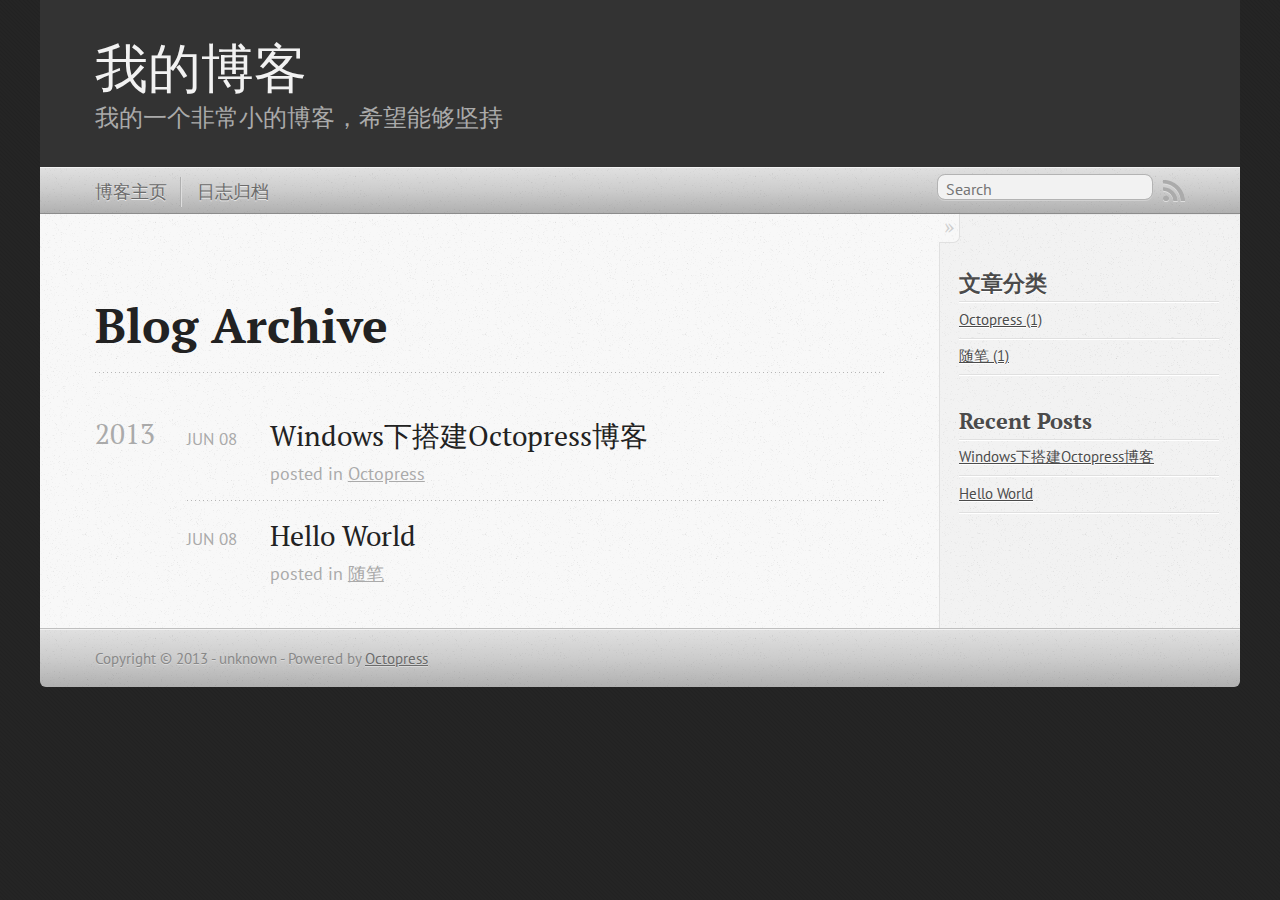
==== blog/archives/index.html @ 11b406e7 "Site updated at 2013-06-14 05:12:39 UTC" ====
<!DOCTYPE html>
<!--[if IEMobile 7 ]><html class="no-js iem7"><![endif]-->
<!--[if lt IE 9]><html class="no-js lte-ie8"><![endif]-->
<!--[if (gt IE 8)|(gt IEMobile 7)|!(IEMobile)|!(IE)]><!--><html class="no-js" lang="en"><!--<![endif]-->
<head>
  <meta charset="utf-8">
  <title>Blog Archive - 我的博客</title>
  <meta name="author" content="unknown">

  
  <meta name="description" content="Blog Archive 2013 Windows下搭建Octopress博客
Jun 08 2013 posted in Octopress Hello World
Jun 08 2013 posted in 随笔 文章分类 Octopress (1)
随笔 (1) Recent Posts &hellip;">
  

  <!-- http://t.co/dKP3o1e -->
  <meta name="HandheldFriendly" content="True">
  <meta name="MobileOptimized" content="320">
  <meta name="viewport" content="width=device-width, initial-scale=1">

  
  <link rel="canonical" href="http://blog.sinopec-wh.com/blog/archives">
  <link href="/favicon.png" rel="icon">
  <link href="/stylesheets/screen.css" media="screen, projection" rel="stylesheet" type="text/css">
  <link href="/atom.xml" rel="alternate" title="我的博客" type="application/atom+xml">
  <script src="/javascripts/modernizr-2.0.js"></script>
  <script src="//ajax.googleapis.com/ajax/libs/jquery/1.9.1/jquery.min.js"></script>
  <script>!window.jQuery && document.write(unescape('%3Cscript src="./javascripts/lib/jquery.min.js"%3E%3C/script%3E'))</script>
  <script src="/javascripts/octopress.js" type="text/javascript"></script>
  <!--Fonts from Google"s Web font directory at http://google.com/webfonts -->
<link href="http://fonts.googleapis.com/css?family=PT+Serif:regular,italic,bold,bolditalic" rel="stylesheet" type="text/css">
<link href="http://fonts.googleapis.com/css?family=PT+Sans:regular,italic,bold,bolditalic" rel="stylesheet" type="text/css">

  

</head>

<body   >
  <header role="banner"><hgroup>
  <h1><a href="/">我的博客</a></h1>
  
    <h2>我的一个非常小的博客，希望能够坚持</h2>
  
</hgroup>

</header>
  <nav role="navigation"><ul class="subscription" data-subscription="rss">
  <li><a href="/atom.xml" rel="subscribe-rss" title="subscribe via RSS">RSS</a></li>
  
</ul>
  
<form action="http://google.com/search" method="get">
  <fieldset role="search">
    <input type="hidden" name="q" value="site:blog.sinopec-wh.com" />
    <input class="search" type="text" name="q" results="0" placeholder="Search"/>
  </fieldset>
</form>
  
<ul class="main-navigation">
  <li><a href="/">博客主页</a></li>


  <li><a href="/blog/archives">日志归档</a></li>
</ul>

</nav>
  <div id="main">
    <div id="content">
      <div>
<article role="article">
  
  <header>
    <h1 class="entry-title">Blog Archive</h1>
    
  </header>
  
  <div id="blog-archives">



  
  <h2>2013</h2>

<article>
  
<h1><a href="/blog/2013/06/08/crete-blog-with-octopress-on-windows/">Windows下搭建Octopress博客</a></h1>
<time datetime="2013-06-08T18:07:00+08:00" pubdate><span class='month'>Jun</span> <span class='day'>08</span> <span class='year'>2013</span></time>

<footer>
  <span class="categories">posted in <a class='category' href='/blog/categories/octopress/'>Octopress</a></span>
</footer>


</article>



<article>
  
<h1><a href="/blog/2013/06/08/hello-world/">Hello World</a></h1>
<time datetime="2013-06-08T17:17:00+08:00" pubdate><span class='month'>Jun</span> <span class='day'>08</span> <span class='year'>2013</span></time>

<footer>
  <span class="categories">posted in <a class='category' href='/blog/categories/sui-bi/'>随笔</a></span>
</footer>


</article>

</div>

  
</article>

</div>

<aside class="sidebar">
  
    <section>
  <h1>文章分类</h1>
  <ul id="categories">
    <li class='category'><a href='/blog/categories/octopress/'>Octopress (1)</a></li>
<li class='category'><a href='/blog/categories/sui-bi/'>随笔 (1)</a></li>

  </ul>
</section><section>
  <h1>Recent Posts</h1>
  <ul id="recent_posts">
    
      <li class="post">
        <a href="/blog/2013/06/08/crete-blog-with-octopress-on-windows/">Windows下搭建Octopress博客</a>
      </li>
    
      <li class="post">
        <a href="/blog/2013/06/08/hello-world/">Hello World</a>
      </li>
    
  </ul>
</section>





  
</aside>


    </div>
  </div>
  <footer role="contentinfo"><p>
  Copyright &copy; 2013 - unknown -
  <span class="credit">Powered by <a href="http://octopress.org">Octopress</a></span>
</p>

</footer>
  











</body>
</html>
---- stylesheets/screen.css ----
html,body,div,span,applet,object,iframe,h1,h2,h3,h4,h5,h6,p,blockquote,pre,a,abbr,acronym,address,big,cite,code,del,dfn,em,img,ins,kbd,q,s,samp,small,strike,strong,sub,sup,tt,var,b,u,i,center,dl,dt,dd,ol,ul,li,fieldset,form,label,legend,table,caption,tbody,tfoot,thead,tr,th,td,article,aside,canvas,details,embed,figure,figcaption,footer,header,hgroup,menu,nav,output,ruby,section,summary,time,mark,audio,video{margin:0;padding:0;border:0;font:inherit;font-size:100%;vertical-align:baseline}html{line-height:1}ol,ul{list-style:none}table{border-collapse:collapse;border-spacing:0}caption,th,td{text-align:left;font-weight:normal;vertical-align:middle}q,blockquote{quotes:none}q:before,q:after,blockquote:before,blockquote:after{content:"";content:none}a img{border:none}article,aside,details,figcaption,figure,footer,header,hgroup,menu,nav,section,summary{display:block}article,aside,details,figcaption,figure,footer,header,hgroup,menu,nav,section,summary{display:block}a{color:#1863a1}a:visited{color:#751590}a:focus{color:#0181eb}a:hover{color:#0181eb}a:active{color:#01579f}aside.sidebar a{color:#1863a1}aside.sidebar a:focus{color:#0181eb}aside.sidebar a:hover{color:#0181eb}aside.sidebar a:active{color:#01579f}a{-webkit-transition:color 0.3s;-moz-transition:color 0.3s;-o-transition:color 0.3s;transition:color 0.3s}html{background:#252525 url('/images/line-tile.png?1370674291') top left}body>div{background:#f2f2f2 url('/images/noise.png?1370674291') top left;border-bottom:1px solid #bfbfbf}body>div>div{background:#f8f8f8 url('/images/noise.png?1370674291') top left;border-right:1px solid #e0e0e0}.heading,body>header h1,h1,h2,h3,h4,h5,h6{font-family:"PT Serif","Georgia","Helvetica Neue",Arial,sans-serif}.sans,body>header h2,article header p.meta,article>footer,#content .blog-index footer,html .gist .gist-file .gist-meta,#blog-archives a.category,#blog-archives time,aside.sidebar section,body>footer{font-family:"PT Sans","Helvetica Neue",Arial,sans-serif}.serif,body,#content .blog-index a[rel=full-article]{font-family:"PT Serif",Georgia,Times,"Times New Roman",serif}.mono,pre,code,tt,p code,li code{font-family:Menlo,Monaco,"Andale Mono","lucida console","Courier New",monospace}body>header h1{font-size:2.2em;font-family:"PT Serif","Georgia","Helvetica Neue",Arial,sans-serif;font-weight:normal;line-height:1.2em;margin-bottom:0.6667em}body>header h2{font-family:"PT Serif","Georgia","Helvetica Neue",Arial,sans-serif}body{line-height:1.5em;color:#222}h1{font-size:2.2em;line-height:1.2em}@media only screen and (min-width: 992px){body{font-size:1.15em}h1{font-size:2.6em;line-height:1.2em}}h1,h2,h3,h4,h5,h6{text-rendering:optimizelegibility;margin-bottom:1em;font-weight:bold}h2,section h1{font-size:1.5em}h3,section h2,section section h1{font-size:1.3em}h4,section h3,section section h2,section section section h1{font-size:1em}h5,section h4,section section h3{font-size:.9em}h6,section h5,section section h4,section section section h3{font-size:.8em}p,article blockquote,ul,ol{margin-bottom:1.5em}ul{list-style-type:disc}ul ul{list-style-type:circle;margin-bottom:0px}ul ul ul{list-style-type:square;margin-bottom:0px}ol{list-style-type:decimal}ol ol{list-style-type:lower-alpha;margin-bottom:0px}ol ol ol{list-style-type:lower-roman;margin-bottom:0px}ul,ul ul,ul ol,ol,ol ul,ol ol{margin-left:1.3em}ul ul,ul ol,ol ul,ol ol{margin-bottom:0em}strong{font-weight:bold}em{font-style:italic}sup,sub{font-size:0.75em;position:relative;display:inline-block;padding:0 .2em;line-height:.8em}sup{top:-0.5em}sub{bottom:-0.5em}a[rev='footnote']{font-size:.75em;padding:0 .3em;line-height:1}q{font-style:italic}q:before{content:"\201C"}q:after{content:"\201D"}em,dfn{font-style:italic}strong,dfn{font-weight:bold}del,s{text-decoration:line-through}abbr,acronym{border-bottom:1px dotted;cursor:help}hr{margin-bottom:0.2em}small{font-size:.8em}big{font-size:1.2em}article blockquote{font-style:italic;position:relative;font-size:1.2em;line-height:1.5em;padding-left:1em;border-left:4px solid rgba(170,170,170,0.5)}article blockquote cite{font-style:italic}article blockquote cite a{color:#aaa !important;word-wrap:break-word}article blockquote cite:before{content:'\2014';padding-right:.3em;padding-left:.3em;color:#aaa}@media only screen and (min-width: 992px){article blockquote{padding-left:1.5em;border-left-width:4px}}.pullquote-right:before,.pullquote-left:before{padding:0;border:none;content:attr(data-pullquote);float:right;width:45%;margin:.5em 0 1em 1.5em;position:relative;top:7px;font-size:1.4em;line-height:1.45em}.pullquote-left:before{float:left;margin:.5em 1.5em 1em 0}.force-wrap,article a,aside.sidebar a{white-space:-moz-pre-wrap;white-space:-pre-wrap;white-space:-o-pre-wrap;white-space:pre-wrap;word-wrap:break-word}.group,body>header,body>nav,body>footer,body #content>article,body #content>div>article,body #content>div>section,body div.pagination,aside.sidebar,#main,#content,.sidebar{*zoom:1}.group:after,body>header:after,body>nav:after,body>footer:after,body #content>article:after,body #content>div>article:after,body #content>div>section:after,body div.pagination:after,aside.sidebar:after,#main:after,#content:after,.sidebar:after{content:"";display:table;clear:both}body{-webkit-text-size-adjust:none;max-width:1200px;position:relative;margin:0 auto}body>header,body>nav,body>footer,body #content>article,body #content>div>article,body #content>div>section{padding-left:18px;padding-right:18px}@media only screen and (min-width: 480px){body>header,body>nav,body>footer,body #content>article,body #content>div>article,body #content>div>section{padding-left:25px;padding-right:25px}}@media only screen and (min-width: 768px){body>header,body>nav,body>footer,body #content>article,body #content>div>article,body #content>div>section{padding-left:35px;padding-right:35px}}@media only screen and (min-width: 992px){body>header,body>nav,body>footer,body #content>article,body #content>div>article,body #content>div>section{padding-left:55px;padding-right:55px}}body div.pagination{margin-left:18px;margin-right:18px}@media only screen and (min-width: 480px){body div.pagination{margin-left:25px;margin-right:25px}}@media only screen and (min-width: 768px){body div.pagination{margin-left:35px;margin-right:35px}}@media only screen and (min-width: 992px){body div.pagination{margin-left:55px;margin-right:55px}}body>header{font-size:1em;padding-top:1.5em;padding-bottom:1.5em}#content{overflow:hidden}#content>div,#content>article{width:100%}aside.sidebar{float:none;padding:0 18px 1px;background-color:#f7f7f7;border-top:1px solid #e0e0e0}.flex-content,article img,article video,article .flash-video,aside.sidebar img{max-width:100%;height:auto}.basic-alignment.left,article img.left,article video.left,article .left.flash-video,aside.sidebar img.left{float:left;margin-right:1.5em}.basic-alignment.right,article img.right,article video.right,article .right.flash-video,aside.sidebar img.right{float:right;margin-left:1.5em}.basic-alignment.center,article img.center,article video.center,article .center.flash-video,aside.sidebar img.center{display:block;margin:0 auto 1.5em}.basic-alignment.left,article img.left,article video.left,article .left.flash-video,aside.sidebar img.left,.basic-alignment.right,article img.right,article video.right,article .right.flash-video,aside.sidebar img.right{margin-bottom:.8em}.toggle-sidebar,.no-sidebar .toggle-sidebar{display:none}@media only screen and (min-width: 750px){body.sidebar-footer aside.sidebar{float:none;width:auto;clear:left;margin:0;padding:0 35px 1px;background-color:#f7f7f7;border-top:1px solid #eaeaea}body.sidebar-footer aside.sidebar section.odd,body.sidebar-footer aside.sidebar section.even{float:left;width:48%}body.sidebar-footer aside.sidebar section.odd{margin-left:0}body.sidebar-footer aside.sidebar section.even{margin-left:4%}body.sidebar-footer aside.sidebar.thirds section{width:30%;margin-left:5%}body.sidebar-footer aside.sidebar.thirds section.first{margin-left:0;clear:both}}body.sidebar-footer #content{margin-right:0px}body.sidebar-footer .toggle-sidebar{display:none}@media only screen and (min-width: 550px){body>header{font-size:1em}}@media only screen and (min-width: 750px){aside.sidebar{float:none;width:auto;clear:left;margin:0;padding:0 35px 1px;background-color:#f7f7f7;border-top:1px solid #eaeaea}aside.sidebar section.odd,aside.sidebar section.even{float:left;width:48%}aside.sidebar section.odd{margin-left:0}aside.sidebar section.even{margin-left:4%}aside.sidebar.thirds section{width:30%;margin-left:5%}aside.sidebar.thirds section.first{margin-left:0;clear:both}}@media only screen and (min-width: 768px){body{-webkit-text-size-adjust:auto}body>header{font-size:1.2em}#main{padding:0;margin:0 auto}#content{overflow:visible;margin-right:240px;position:relative}.no-sidebar #content{margin-right:0;border-right:0}.collapse-sidebar #content{margin-right:20px}#content>div,#content>article{padding-top:17.5px;padding-bottom:17.5px;float:left}aside.sidebar{width:210px;padding:0 15px 15px;background:none;clear:none;float:left;margin:0 -100% 0 0}aside.sidebar section{width:auto;margin-left:0}aside.sidebar section.odd,aside.sidebar section.even{float:none;width:auto;margin-left:0}.collapse-sidebar aside.sidebar{float:none;width:auto;clear:left;margin:0;padding:0 35px 1px;background-color:#f7f7f7;border-top:1px solid #eaeaea}.collapse-sidebar aside.sidebar section.odd,.collapse-sidebar aside.sidebar section.even{float:left;width:48%}.collapse-sidebar aside.sidebar section.odd{margin-left:0}.collapse-sidebar aside.sidebar section.even{margin-left:4%}.collapse-sidebar aside.sidebar.thirds section{width:30%;margin-left:5%}.collapse-sidebar aside.sidebar.thirds section.first{margin-left:0;clear:both}}@media only screen and (min-width: 992px){body>header{font-size:1.3em}#content{margin-right:300px}#content>div,#content>article{padding-top:27.5px;padding-bottom:27.5px}aside.sidebar{width:260px;padding:1.2em 20px 20px}.collapse-sidebar aside.sidebar{padding-left:55px;padding-right:55px}}@media only screen and (min-width: 768px){ul,ol{margin-left:0}}body>header{background:#333}body>header h1{display:inline-block;margin:0}body>header h1 a,body>header h1 a:visited,body>header h1 a:hover{color:#f2f2f2;text-decoration:none}body>header h2{margin:.2em 0 0;font-size:1em;color:#aaa;font-weight:normal}body>nav{position:relative;background-color:#ccc;background:url('/images/noise.png?1370674291'),-webkit-gradient(linear, 50% 0%, 50% 100%, color-stop(0%, #e0e0e0), color-stop(50%, #cccccc), color-stop(100%, #b0b0b0));background:url('/images/noise.png?1370674291'),-webkit-linear-gradient(#e0e0e0,#cccccc,#b0b0b0);background:url('/images/noise.png?1370674291'),-moz-linear-gradient(#e0e0e0,#cccccc,#b0b0b0);background:url('/images/noise.png?1370674291'),-o-linear-gradient(#e0e0e0,#cccccc,#b0b0b0);background:url('/images/noise.png?1370674291'),linear-gradient(#e0e0e0,#cccccc,#b0b0b0);border-top:1px solid #f2f2f2;border-bottom:1px solid #8c8c8c;padding-top:.35em;padding-bottom:.35em}body>nav form{-webkit-background-clip:padding;-moz-background-clip:padding;background-clip:padding-box;margin:0;padding:0}body>nav form .search{padding:.3em .5em 0;font-size:.85em;font-family:"PT Sans","Helvetica Neue",Arial,sans-serif;line-height:1.1em;width:95%;-webkit-border-radius:0.5em;-moz-border-radius:0.5em;-ms-border-radius:0.5em;-o-border-radius:0.5em;border-radius:0.5em;-webkit-background-clip:padding;-moz-background-clip:padding;background-clip:padding-box;-webkit-box-shadow:#d1d1d1 0 1px;-moz-box-shadow:#d1d1d1 0 1px;box-shadow:#d1d1d1 0 1px;background-color:#f2f2f2;border:1px solid #b3b3b3;color:#888}body>nav form .search:focus{color:#444;border-color:#80b1df;-webkit-box-shadow:#80b1df 0 0 4px,#80b1df 0 0 3px inset;-moz-box-shadow:#80b1df 0 0 4px,#80b1df 0 0 3px inset;box-shadow:#80b1df 0 0 4px,#80b1df 0 0 3px inset;background-color:#fff;outline:none}body>nav fieldset[role=search]{float:right;width:48%}body>nav fieldset.mobile-nav{float:left;width:48%}body>nav fieldset.mobile-nav select{width:100%;font-size:.8em;border:1px solid #888}body>nav ul{display:none}@media only screen and (min-width: 550px){body>nav{font-size:.9em}body>nav ul{margin:0;padding:0;border:0;overflow:hidden;*zoom:1;float:left;display:block;padding-top:.15em}body>nav ul li{list-style-image:none;list-style-type:none;margin-left:0;white-space:nowrap;display:inline;float:left;padding-left:0;padding-right:0}body>nav ul li:first-child,body>nav ul li.first{padding-left:0}body>nav ul li:last-child{padding-right:0}body>nav ul li.last{padding-right:0}body>nav ul.subscription{margin-left:.8em;float:right}body>nav ul.subscription li:last-child a{padding-right:0}body>nav ul li{margin:0}body>nav a{color:#6b6b6b;font-family:"PT Sans","Helvetica Neue",Arial,sans-serif;text-shadow:#ebebeb 0 1px;float:left;text-decoration:none;font-size:1.1em;padding:.1em 0;line-height:1.5em}body>nav a:visited{color:#6b6b6b}body>nav a:hover{color:#2b2b2b}body>nav li+li{border-left:1px solid #b0b0b0;margin-left:.8em}body>nav li+li a{padding-left:.8em;border-left:1px solid #dedede}body>nav form{float:right;text-align:left;padding-left:.8em;width:175px}body>nav form .search{width:93%;font-size:.95em;line-height:1.2em}body>nav ul[data-subscription$=email]+form{width:97px}body>nav ul[data-subscription$=email]+form .search{width:91%}body>nav fieldset.mobile-nav{display:none}body>nav fieldset[role=search]{width:99%}}@media only screen and (min-width: 992px){body>nav form{width:215px}body>nav ul[data-subscription$=email]+form{width:147px}}.no-placeholder body>nav .search{background:#f2f2f2 url('/images/search.png?1370674291') 0.3em 0.25em no-repeat;text-indent:1.3em}@media only screen and (min-width: 550px){.maskImage body>nav ul[data-subscription$=email]+form{width:123px}}@media only screen and (min-width: 992px){.maskImage body>nav ul[data-subscription$=email]+form{width:173px}}.maskImage ul.subscription{position:relative;top:.2em}.maskImage ul.subscription li,.maskImage ul.subscription a{border:0;padding:0}.maskImage a[rel=subscribe-rss]{position:relative;top:0px;text-indent:-999999em;background-color:#dedede;border:0;padding:0}.maskImage a[rel=subscribe-rss],.maskImage a[rel=subscribe-rss]:after{-webkit-mask-image:url('/images/rss.png?1370674291');-moz-mask-image:url('/images/rss.png?1370674291');-ms-mask-image:url('/images/rss.png?1370674291');-o-mask-image:url('/images/rss.png?1370674291');mask-image:url('/images/rss.png?1370674291');-webkit-mask-repeat:no-repeat;-moz-mask-repeat:no-repeat;-ms-mask-repeat:no-repeat;-o-mask-repeat:no-repeat;mask-repeat:no-repeat;width:22px;height:22px}.maskImage a[rel=subscribe-rss]:after{content:"";position:absolute;top:-1px;left:0;background-color:#ababab}.maskImage a[rel=subscribe-rss]:hover:after{background-color:#9e9e9e}.maskImage a[rel=subscribe-email]{position:relative;top:0px;text-indent:-999999em;background-color:#dedede;border:0;padding:0}.maskImage a[rel=subscribe-email],.maskImage a[rel=subscribe-email]:after{-webkit-mask-image:url('/images/email.png?1370674291');-moz-mask-image:url('/images/email.png?1370674291');-ms-mask-image:url('/images/email.png?1370674291');-o-mask-image:url('/images/email.png?1370674291');mask-image:url('/images/email.png?1370674291');-webkit-mask-repeat:no-repeat;-moz-mask-repeat:no-repeat;-ms-mask-repeat:no-repeat;-o-mask-repeat:no-repeat;mask-repeat:no-repeat;width:28px;height:22px}.maskImage a[rel=subscribe-email]:after{content:"";position:absolute;top:-1px;left:0;background-color:#ababab}.maskImage a[rel=subscribe-email]:hover:after{background-color:#9e9e9e}article{padding-top:1em}article header{position:relative;padding-top:2em;padding-bottom:1em;margin-bottom:1em;background:url('[data-uri]') bottom left repeat-x}article header h1{margin:0}article header h1 a{text-decoration:none}article header h1 a:hover{text-decoration:underline}article header p{font-size:.9em;color:#aaa;margin:0}article header p.meta{text-transform:uppercase;position:absolute;top:0}@media only screen and (min-width: 768px){article header{margin-bottom:1.5em;padding-bottom:1em;background:url('[data-uri]') bottom left repeat-x}}article h2{padding-top:0.8em;background:url('[data-uri]') top left repeat-x}.entry-content article h2:first-child,article header+h2{padding-top:0}article h2:first-child,article header+h2{background:none}article .feature{padding-top:.5em;margin-bottom:1em;padding-bottom:1em;background:url('[data-uri]') bottom left repeat-x;font-size:2.0em;font-style:italic;line-height:1.3em}article img,article video,article .flash-video{-webkit-border-radius:0.3em;-moz-border-radius:0.3em;-ms-border-radius:0.3em;-o-border-radius:0.3em;border-radius:0.3em;-webkit-box-shadow:rgba(0,0,0,0.15) 0 1px 4px;-moz-box-shadow:rgba(0,0,0,0.15) 0 1px 4px;box-shadow:rgba(0,0,0,0.15) 0 1px 4px;-webkit-box-sizing:border-box;-moz-box-sizing:border-box;box-sizing:border-box;border:#fff 0.5em solid}article video,article .flash-video{margin:0 auto 1.5em}article video{display:block;width:100%}article .flash-video>div{position:relative;display:block;padding-bottom:56.25%;padding-top:1px;height:0;overflow:hidden}article .flash-video>div iframe,article .flash-video>div object,article .flash-video>div embed{position:absolute;top:0;left:0;width:100%;height:100%}article>footer{padding-bottom:2.5em;margin-top:2em}article>footer p.meta{margin-bottom:.8em;font-size:.85em;clear:both;overflow:hidden}.blog-index article+article{background:url('[data-uri]') top left repeat-x}#content .blog-index{padding-top:0;padding-bottom:0}#content .blog-index article{padding-top:2em}#content .blog-index article header{background:none;padding-bottom:0}#content .blog-index article h1{font-size:2.2em}#content .blog-index article h1 a{color:inherit}#content .blog-index article h1 a:hover{color:#0181eb}#content .blog-index a[rel=full-article]{background:#ebebeb;display:inline-block;padding:.4em .8em;margin-right:.5em;text-decoration:none;color:#666;-webkit-transition:background-color 0.5s;-moz-transition:background-color 0.5s;-o-transition:background-color 0.5s;transition:background-color 0.5s}#content .blog-index a[rel=full-article]:hover{background:#0181eb;text-shadow:none;color:#f8f8f8}#content .blog-index footer{margin-top:1em}.separator,article>footer .byline+time:before,article>footer time+time:before,article>footer .comments:before,article>footer .byline ~ .categories:before{content:"\2022 ";padding:0 .4em 0 .2em;display:inline-block}#content div.pagination{text-align:center;font-size:.95em;position:relative;background:url('[data-uri]') top left repeat-x;padding-top:1.5em;padding-bottom:1.5em}#content div.pagination a{text-decoration:none;color:#aaa}#content div.pagination a.prev{position:absolute;left:0}#content div.pagination a.next{position:absolute;right:0}#content div.pagination a:hover{color:#0181eb}#content div.pagination a[href*=archive]:before,#content div.pagination a[href*=archive]:after{content:'\2014';padding:0 .3em}p.meta+.sharing{padding-top:1em;padding-left:0;background:url('[data-uri]') top left repeat-x}#fb-root{display:none}.highlight,html .gist .gist-file .gist-syntax .gist-highlight{border:1px solid #05232b !important}.highlight table td.code,html .gist .gist-file .gist-syntax .gist-highlight table td.code{width:100%}.highlight .line-numbers,html .gist .gist-file .gist-syntax .highlight .line_numbers{text-align:right;font-size:13px;line-height:1.45em;background:#073642 url('/images/noise.png?1370674291') top left !important;border-right:1px solid #00232c !important;-webkit-box-shadow:#083e4b -1px 0 inset;-moz-box-shadow:#083e4b -1px 0 inset;box-shadow:#083e4b -1px 0 inset;text-shadow:#021014 0 -1px;padding:.8em !important;-webkit-border-radius:0;-moz-border-radius:0;-ms-border-radius:0;-o-border-radius:0;border-radius:0}.highlight .line-numbers span,html .gist .gist-file .gist-syntax .highlight .line_numbers span{color:#586e75 !important}figure.code,.gist-file,pre{-webkit-box-shadow:rgba(0,0,0,0.06) 0 0 10px;-moz-box-shadow:rgba(0,0,0,0.06) 0 0 10px;box-shadow:rgba(0,0,0,0.06) 0 0 10px}figure.code .highlight pre,.gist-file .highlight pre,pre .highlight pre{-webkit-box-shadow:none;-moz-box-shadow:none;box-shadow:none}.gist .highlight *::-moz-selection,figure.code .highlight *::-moz-selection{background:#386774;color:inherit;text-shadow:#002b36 0 1px}.gist .highlight *::-webkit-selection,figure.code .highlight *::-webkit-selection{background:#386774;color:inherit;text-shadow:#002b36 0 1px}.gist .highlight *::selection,figure.code .highlight *::selection{background:#386774;color:inherit;text-shadow:#002b36 0 1px}html .gist .gist-file{margin-bottom:1.8em;position:relative;border:none;padding-top:26px !important}html .gist .gist-file .highlight{margin-bottom:0}html .gist .gist-file .gist-syntax{border-bottom:0 !important;background:none !important}html .gist .gist-file .gist-syntax .gist-highlight{background:#002b36 !important}html .gist .gist-file .gist-syntax .highlight pre{padding:0}html .gist .gist-file .gist-meta{padding:.6em 0.8em;border:1px solid #083e4b !important;color:#586e75;font-size:.7em !important;background:#073642 url('/images/noise.png?1370674291') top left;line-height:1.5em}html .gist .gist-file .gist-meta a{color:#75878b !important;text-decoration:none}html .gist .gist-file .gist-meta a:hover{text-decoration:underline}html .gist .gist-file .gist-meta a:hover{color:#93a1a1 !important}html .gist .gist-file .gist-meta a[href*='#file']{position:absolute;top:0;left:0;right:-10px;color:#474747 !important}html .gist .gist-file .gist-meta a[href*='#file']:hover{color:#1863a1 !important}html .gist .gist-file .gist-meta a[href*=raw]{top:.4em}pre{background:#002b36 url('/images/noise.png?1370674291') top left;-webkit-border-radius:0.4em;-moz-border-radius:0.4em;-ms-border-radius:0.4em;-o-border-radius:0.4em;border-radius:0.4em;border:1px solid #05232b;line-height:1.45em;font-size:13px;margin-bottom:2.1em;padding:.8em 1em;color:#93a1a1;overflow:auto}h3.filename+pre{-moz-border-radius-topleft:0px;-webkit-border-top-left-radius:0px;border-top-left-radius:0px;-moz-border-radius-topright:0px;-webkit-border-top-right-radius:0px;border-top-right-radius:0px}p code,li code{display:inline-block;white-space:no-wrap;background:#fff;font-size:.8em;line-height:1.5em;color:#555;border:1px solid #ddd;-webkit-border-radius:0.4em;-moz-border-radius:0.4em;-ms-border-radius:0.4em;-o-border-radius:0.4em;border-radius:0.4em;padding:0 .3em;margin:-1px 0}p pre code,li pre code{font-size:1em !important;background:none;border:none}.pre-code,html .gist .gist-file .gist-syntax .highlight pre,.highlight code{font-family:Menlo,Monaco,"Andale Mono","lucida console","Courier New",monospace !important;overflow:scroll;overflow-y:hidden;display:block;padding:.8em;overflow-x:auto;line-height:1.45em;background:#002b36 url('/images/noise.png?1370674291') top left !important;color:#93a1a1 !important}.pre-code span,html .gist .gist-file .gist-syntax .highlight pre span,.highlight code span{color:#93a1a1 !important}.pre-code span,html .gist .gist-file .gist-syntax .highlight pre span,.highlight code span{font-style:normal !important;font-weight:normal !important}.pre-code .c,html .gist .gist-file .gist-syntax .highlight pre .c,.highlight code .c{color:#586e75 !important;font-style:italic !important}.pre-code .cm,html .gist .gist-file .gist-syntax .highlight pre .cm,.highlight code .cm{color:#586e75 !important;font-style:italic !important}.pre-code .cp,html .gist .gist-file .gist-syntax .highlight pre .cp,.highlight code .cp{color:#586e75 !important;font-style:italic !important}.pre-code .c1,html .gist .gist-file .gist-syntax .highlight pre .c1,.highlight code .c1{color:#586e75 !important;font-style:italic !important}.pre-code .cs,html .gist .gist-file .gist-syntax .highlight pre .cs,.highlight code .cs{color:#586e75 !important;font-weight:bold !important;font-style:italic !important}.pre-code .err,html .gist .gist-file .gist-syntax .highlight pre .err,.highlight code .err{color:#dc322f !important;background:none !important}.pre-code .k,html .gist .gist-file .gist-syntax .highlight pre .k,.highlight code .k{color:#cb4b16 !important}.pre-code .o,html .gist .gist-file .gist-syntax .highlight pre .o,.highlight code .o{color:#93a1a1 !important;font-weight:bold !important}.pre-code .p,html .gist .gist-file .gist-syntax .highlight pre .p,.highlight code .p{color:#93a1a1 !important}.pre-code .ow,html .gist .gist-file .gist-syntax .highlight pre .ow,.highlight code .ow{color:#2aa198 !important;font-weight:bold !important}.pre-code .gd,html .gist .gist-file .gist-syntax .highlight pre .gd,.highlight code .gd{color:#93a1a1 !important;background-color:#372c34 !important;display:inline-block}.pre-code .gd .x,html .gist .gist-file .gist-syntax .highlight pre .gd .x,.highlight code .gd .x{color:#93a1a1 !important;background-color:#4d2d33 !important;display:inline-block}.pre-code .ge,html .gist .gist-file .gist-syntax .highlight pre .ge,.highlight code .ge{color:#93a1a1 !important;font-style:italic !important}.pre-code .gh,html .gist .gist-file .gist-syntax .highlight pre .gh,.highlight code .gh{color:#586e75 !important}.pre-code .gi,html .gist .gist-file .gist-syntax .highlight pre .gi,.highlight code .gi{color:#93a1a1 !important;background-color:#1a412b !important;display:inline-block}.pre-code .gi .x,html .gist .gist-file .gist-syntax .highlight pre .gi .x,.highlight code .gi .x{color:#93a1a1 !important;background-color:#355720 !important;display:inline-block}.pre-code .gs,html .gist .gist-file .gist-syntax .highlight pre .gs,.highlight code .gs{color:#93a1a1 !important;font-weight:bold !important}.pre-code .gu,html .gist .gist-file .gist-syntax .highlight pre .gu,.highlight code .gu{color:#6c71c4 !important}.pre-code .kc,html .gist .gist-file .gist-syntax .highlight pre .kc,.highlight code .kc{color:#859900 !important;font-weight:bold !important}.pre-code .kd,html .gist .gist-file .gist-syntax .highlight pre .kd,.highlight code .kd{color:#268bd2 !important}.pre-code .kp,html .gist .gist-file .gist-syntax .highlight pre .kp,.highlight code .kp{color:#cb4b16 !important;font-weight:bold !important}.pre-code .kr,html .gist .gist-file .gist-syntax .highlight pre .kr,.highlight code .kr{color:#d33682 !important;font-weight:bold !important}.pre-code .kt,html .gist .gist-file .gist-syntax .highlight pre .kt,.highlight code .kt{color:#2aa198 !important}.pre-code .n,html .gist .gist-file .gist-syntax .highlight pre .n,.highlight code .n{color:#268bd2 !important}.pre-code .na,html .gist .gist-file .gist-syntax .highlight pre .na,.highlight code .na{color:#268bd2 !important}.pre-code .nb,html .gist .gist-file .gist-syntax .highlight pre .nb,.highlight code .nb{color:#859900 !important}.pre-code .nc,html .gist .gist-file .gist-syntax .highlight pre .nc,.highlight code .nc{color:#d33682 !important}.pre-code .no,html .gist .gist-file .gist-syntax .highlight pre .no,.highlight code .no{color:#b58900 !important}.pre-code .nl,html .gist .gist-file .gist-syntax .highlight pre .nl,.highlight code .nl{color:#859900 !important}.pre-code .ne,html .gist .gist-file .gist-syntax .highlight pre .ne,.highlight code .ne{color:#268bd2 !important;font-weight:bold !important}.pre-code .nf,html .gist .gist-file .gist-syntax .highlight pre .nf,.highlight code .nf{color:#268bd2 !important;font-weight:bold !important}.pre-code .nn,html .gist .gist-file .gist-syntax .highlight pre .nn,.highlight code .nn{color:#b58900 !important}.pre-code .nt,html .gist .gist-file .gist-syntax .highlight pre .nt,.highlight code .nt{color:#268bd2 !important;font-weight:bold !important}.pre-code .nx,html .gist .gist-file .gist-syntax .highlight pre .nx,.highlight code .nx{color:#b58900 !important}.pre-code .vg,html .gist .gist-file .gist-syntax .highlight pre .vg,.highlight code .vg{color:#268bd2 !important}.pre-code .vi,html .gist .gist-file .gist-syntax .highlight pre .vi,.highlight code .vi{color:#268bd2 !important}.pre-code .nv,html .gist .gist-file .gist-syntax .highlight pre .nv,.highlight code .nv{color:#268bd2 !important}.pre-code .mf,html .gist .gist-file .gist-syntax .highlight pre .mf,.highlight code .mf{color:#2aa198 !important}.pre-code .m,html .gist .gist-file .gist-syntax .highlight pre .m,.highlight code .m{color:#2aa198 !important}.pre-code .mh,html .gist .gist-file .gist-syntax .highlight pre .mh,.highlight code .mh{color:#2aa198 !important}.pre-code .mi,html .gist .gist-file .gist-syntax .highlight pre .mi,.highlight code .mi{color:#2aa198 !important}.pre-code .s,html .gist .gist-file .gist-syntax .highlight pre .s,.highlight code .s{color:#2aa198 !important}.pre-code .sd,html .gist .gist-file .gist-syntax .highlight pre .sd,.highlight code .sd{color:#2aa198 !important}.pre-code .s2,html .gist .gist-file .gist-syntax .highlight pre .s2,.highlight code .s2{color:#2aa198 !important}.pre-code .se,html .gist .gist-file .gist-syntax .highlight pre .se,.highlight code .se{color:#dc322f !important}.pre-code .si,html .gist .gist-file .gist-syntax .highlight pre .si,.highlight code .si{color:#268bd2 !important}.pre-code .sr,html .gist .gist-file .gist-syntax .highlight pre .sr,.highlight code .sr{color:#2aa198 !important}.pre-code .s1,html .gist .gist-file .gist-syntax .highlight pre .s1,.highlight code .s1{color:#2aa198 !important}.pre-code div .gd,html .gist .gist-file .gist-syntax .highlight pre div .gd,.highlight code div .gd,.pre-code div .gd .x,html .gist .gist-file .gist-syntax .highlight pre div .gd .x,.highlight code div .gd .x,.pre-code div .gi,html .gist .gist-file .gist-syntax .highlight pre div .gi,.highlight code div .gi,.pre-code div .gi .x,html .gist .gist-file .gist-syntax .highlight pre div .gi .x,.highlight code div .gi .x{display:inline-block;width:100%}.highlight,.gist-highlight{margin-bottom:1.8em;background:#002b36;overflow-y:hidden;overflow-x:auto}.highlight pre,.gist-highlight pre{background:none;-webkit-border-radius:0px;-moz-border-radius:0px;-ms-border-radius:0px;-o-border-radius:0px;border-radius:0px;border:none;padding:0;margin-bottom:0}pre::-webkit-scrollbar,.highlight::-webkit-scrollbar,.gist-highlight::-webkit-scrollbar{height:.5em;background:rgba(255,255,255,0.15)}pre::-webkit-scrollbar-thumb:horizontal,.highlight::-webkit-scrollbar-thumb:horizontal,.gist-highlight::-webkit-scrollbar-thumb:horizontal{background:rgba(255,255,255,0.2);-webkit-border-radius:4px;border-radius:4px}.highlight code{background:#000}figure.code{background:none;padding:0;border:0;margin-bottom:1.5em}figure.code pre{margin-bottom:0}figure.code figcaption{position:relative}figure.code .highlight{margin-bottom:0}.code-title,html .gist .gist-file .gist-meta a[href*='#file'],h3.filename,figure.code figcaption{text-align:center;font-size:13px;line-height:2em;text-shadow:#cbcccc 0 1px 0;color:#474747;font-weight:normal;margin-bottom:0;-moz-border-radius-topleft:5px;-webkit-border-top-left-radius:5px;border-top-left-radius:5px;-moz-border-radius-topright:5px;-webkit-border-top-right-radius:5px;border-top-right-radius:5px;font-family:"Helvetica Neue", Arial, "Lucida Grande", "Lucida Sans Unicode", Lucida, sans-serif;background:#aaa url('/images/code_bg.png?1370674291') top repeat-x;border:1px solid #565656;border-top-color:#cbcbcb;border-left-color:#a5a5a5;border-right-color:#a5a5a5;border-bottom:0}.download-source,html .gist .gist-file .gist-meta a[href*=raw],figure.code figcaption a{position:absolute;right:.8em;text-decoration:none;color:#666 !important;z-index:1;font-size:13px;text-shadow:#cbcccc 0 1px 0;padding-left:3em}.download-source:hover,html .gist .gist-file .gist-meta a[href*=raw]:hover,figure.code figcaption a:hover{text-decoration:underline}#archive #content>div,#archive #content>div>article{padding-top:0}#blog-archives{color:#aaa}#blog-archives article{padding:1em 0 1em;position:relative;background:url('[data-uri]') bottom left repeat-x}#blog-archives article:last-child{background:none}#blog-archives article footer{padding:0;margin:0}#blog-archives h1{color:#222;margin-bottom:.3em}#blog-archives h2{display:none}#blog-archives h1{font-size:1.5em}#blog-archives h1 a{text-decoration:none;color:inherit;font-weight:normal;display:inline-block}#blog-archives h1 a:hover{text-decoration:underline}#blog-archives h1 a:hover{color:#0181eb}#blog-archives a.category,#blog-archives time{color:#aaa}#blog-archives .entry-content{display:none}#blog-archives time{font-size:.9em;line-height:1.2em}#blog-archives time .month,#blog-archives time .day{display:inline-block}#blog-archives time .month{text-transform:uppercase}#blog-archives p{margin-bottom:1em}#blog-archives a,#blog-archives .entry-content a{color:inherit}#blog-archives a:hover,#blog-archives .entry-content a:hover{color:#0181eb}#blog-archives a:hover{color:#0181eb}@media only screen and (min-width: 550px){#blog-archives article{margin-left:5em}#blog-archives h2{margin-bottom:.3em;font-weight:normal;display:inline-block;position:relative;top:-1px;float:left}#blog-archives h2:first-child{padding-top:.75em}#blog-archives time{position:absolute;text-align:right;left:0em;top:1.8em}#blog-archives .year{display:none}#blog-archives article{padding-left:4.5em;padding-bottom:.7em}#blog-archives a.category{line-height:1.1em}}#content>.category article{margin-left:0;padding-left:6.8em}#content>.category .year{display:inline}.side-shadow-border,aside.sidebar section h1,aside.sidebar li{-webkit-box-shadow:#fff 0 1px;-moz-box-shadow:#fff 0 1px;box-shadow:#fff 0 1px}aside.sidebar{overflow:hidden;color:#4b4b4b;text-shadow:#fff 0 1px}aside.sidebar section{font-size:.8em;line-height:1.4em;margin-bottom:1.5em}aside.sidebar section h1{margin:1.5em 0 0;padding-bottom:.2em;border-bottom:1px solid #e0e0e0}aside.sidebar section h1+p{padding-top:.4em}aside.sidebar img{-webkit-border-radius:0.3em;-moz-border-radius:0.3em;-ms-border-radius:0.3em;-o-border-radius:0.3em;border-radius:0.3em;-webkit-box-shadow:rgba(0,0,0,0.15) 0 1px 4px;-moz-box-shadow:rgba(0,0,0,0.15) 0 1px 4px;box-shadow:rgba(0,0,0,0.15) 0 1px 4px;-webkit-box-sizing:border-box;-moz-box-sizing:border-box;box-sizing:border-box;border:#fff 0.3em solid}aside.sidebar ul{margin-bottom:0.5em;margin-left:0}aside.sidebar li{list-style:none;padding:.5em 0;margin:0;border-bottom:1px solid #e0e0e0}aside.sidebar li p:last-child{margin-bottom:0}aside.sidebar a{color:inherit;-webkit-transition:color 0.5s;-moz-transition:color 0.5s;-o-transition:color 0.5s;transition:color 0.5s}aside.sidebar:hover a{color:#1863a1}aside.sidebar:hover a:hover{color:#0181eb}.aside-alt-link,#pinboard_linkroll .pin-tag{color:#7e7e7e}.aside-alt-link:hover,#pinboard_linkroll .pin-tag:hover{color:#0181eb}@media only screen and (min-width: 768px){.toggle-sidebar{outline:none;position:absolute;right:-10px;top:0;bottom:0;display:inline-block;text-decoration:none;color:#cecece;width:9px;cursor:pointer}.toggle-sidebar:hover{background:#e9e9e9;background:-webkit-gradient(linear, 0% 50%, 100% 50%, color-stop(0%, rgba(224,224,224,0.5)), color-stop(100%, rgba(224,224,224,0)));background:-webkit-linear-gradient(left, rgba(224,224,224,0.5),rgba(224,224,224,0));background:-moz-linear-gradient(left, rgba(224,224,224,0.5),rgba(224,224,224,0));background:-o-linear-gradient(left, rgba(224,224,224,0.5),rgba(224,224,224,0));background:linear-gradient(left, rgba(224,224,224,0.5),rgba(224,224,224,0))}.toggle-sidebar:after{position:absolute;right:-11px;top:0;width:20px;font-size:1.2em;line-height:1.1em;padding-bottom:.15em;-moz-border-radius-bottomright:0.3em;-webkit-border-bottom-right-radius:0.3em;border-bottom-right-radius:0.3em;text-align:center;background:#f8f8f8 url('/images/noise.png?1370674291') top left;border-bottom:1px solid #e0e0e0;border-right:1px solid #e0e0e0;content:"\00BB";text-indent:-1px}.collapse-sidebar .toggle-sidebar{text-indent:0px;right:-20px;width:19px}.collapse-sidebar .toggle-sidebar:hover{background:#e9e9e9}.collapse-sidebar .toggle-sidebar:after{border-left:1px solid #e0e0e0;text-shadow:#fff 0 1px;content:"\00AB";left:0px;right:0;text-align:center;text-indent:0;border:0;border-right-width:0;background:none}}.googleplus h1{-moz-box-shadow:none !important;-webkit-box-shadow:none !important;-o-box-shadow:none !important;box-shadow:none !important;border-bottom:0px none !important}.googleplus a{text-decoration:none;white-space:normal !important;line-height:32px}.googleplus a img{float:left;margin-right:0.5em;border:0 none}.googleplus-hidden{position:absolute;top:-1000em;left:-1000em}#pinboard_linkroll .pin-title,#pinboard_linkroll .pin-description{display:block;margin-bottom:.5em}#pinboard_linkroll .pin-tag{text-decoration:none}#pinboard_linkroll .pin-tag:hover{text-decoration:underline}#pinboard_linkroll .pin-tag:after{content:','}#pinboard_linkroll .pin-tag:last-child:after{content:''}.delicious-posts a.delicious-link{margin-bottom:.5em;display:block}.delicious-posts p{font-size:1em}body>footer{font-size:.8em;color:#888;text-shadow:#d9d9d9 0 1px;background-color:#ccc;background:url('/images/noise.png?1370674291'),-webkit-gradient(linear, 50% 0%, 50% 100%, color-stop(0%, #e0e0e0), color-stop(50%, #cccccc), color-stop(100%, #b0b0b0));background:url('/images/noise.png?1370674291'),-webkit-linear-gradient(#e0e0e0,#cccccc,#b0b0b0);background:url('/images/noise.png?1370674291'),-moz-linear-gradient(#e0e0e0,#cccccc,#b0b0b0);background:url('/images/noise.png?1370674291'),-o-linear-gradient(#e0e0e0,#cccccc,#b0b0b0);background:url('/images/noise.png?1370674291'),linear-gradient(#e0e0e0,#cccccc,#b0b0b0);border-top:1px solid #f2f2f2;position:relative;padding-top:1em;padding-bottom:1em;margin-bottom:3em;-moz-border-radius-bottomleft:0.4em;-webkit-border-bottom-left-radius:0.4em;border-bottom-left-radius:0.4em;-moz-border-radius-bottomright:0.4em;-webkit-border-bottom-right-radius:0.4em;border-bottom-right-radius:0.4em;z-index:1}body>footer a{color:#6b6b6b}body>footer a:visited{color:#6b6b6b}body>footer a:hover{color:#484848}body>footer p:last-child{margin-bottom:0}
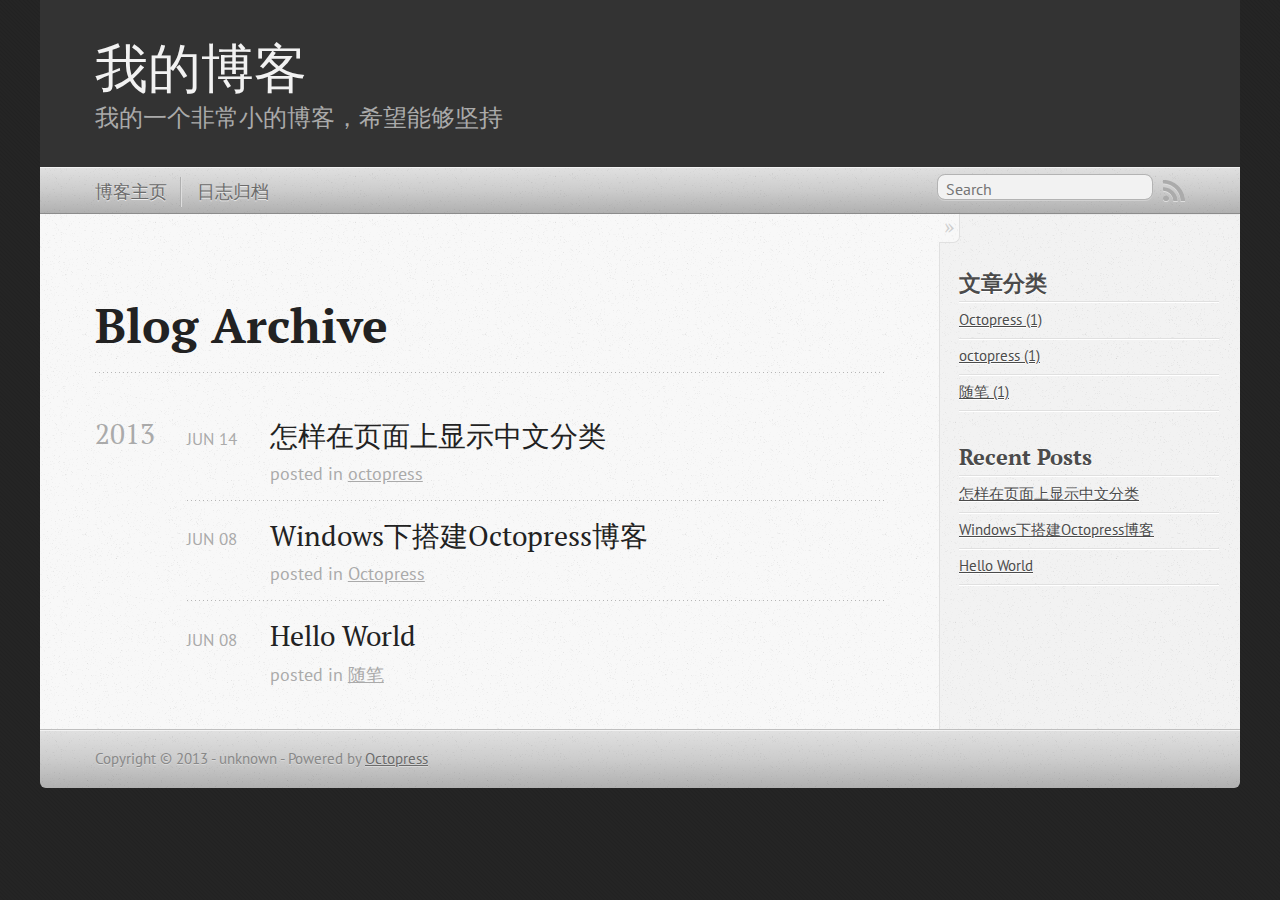
==== commit 6d7d9c7e: "Site updated at 2013-06-14 06:01:37 UTC" ====
--- a/blog/archives/index.html
+++ b/blog/archives/index.html
@@ -9,10 +9,10 @@
   <meta name="author" content="unknown">
 
   
-  <meta name="description" content="Blog Archive 2013 Windows下搭建Octopress博客
+  <meta name="description" content="Blog Archive 2013 怎样在页面上显示中文分类
+Jun 14 2013 posted in octopress Windows下搭建Octopress博客
 Jun 08 2013 posted in Octopress Hello World
-Jun 08 2013 posted in 随笔 文章分类 Octopress (1)
-随笔 (1) Recent Posts &hellip;">
+Jun 08 2013 posted &hellip;">
   
 
   <!-- http://t.co/dKP3o1e -->
@@ -60,8 +60,6 @@
   
 <ul class="main-navigation">
   <li><a href="/">博客主页</a></li>
-
-
   <li><a href="/blog/archives">日志归档</a></li>
 </ul>
 
@@ -82,6 +80,20 @@
 
   
   <h2>2013</h2>
+
+<article>
+  
+<h1><a href="/blog/2013/06/14/how-to-view-the-category-with-chinese/">怎样在页面上显示中文分类</a></h1>
+<time datetime="2013-06-14T13:40:00+08:00" pubdate><span class='month'>Jun</span> <span class='day'>14</span> <span class='year'>2013</span></time>
+
+<footer>
+  <span class="categories">posted in <a class='category' href='/blog/categories/octopress/'>octopress</a></span>
+</footer>
+
+
+</article>
+
+
 
 <article>
   
@@ -122,12 +134,17 @@
   <h1>文章分类</h1>
   <ul id="categories">
     <li class='category'><a href='/blog/categories/octopress/'>Octopress (1)</a></li>
+<li class='category'><a href='/blog/categories/octopress/'>octopress (1)</a></li>
 <li class='category'><a href='/blog/categories/sui-bi/'>随笔 (1)</a></li>
 
   </ul>
 </section><section>
   <h1>Recent Posts</h1>
   <ul id="recent_posts">
+    
+      <li class="post">
+        <a href="/blog/2013/06/14/how-to-view-the-category-with-chinese/">怎样在页面上显示中文分类</a>
+      </li>
     
       <li class="post">
         <a href="/blog/2013/06/08/crete-blog-with-octopress-on-windows/">Windows下搭建Octopress博客</a>
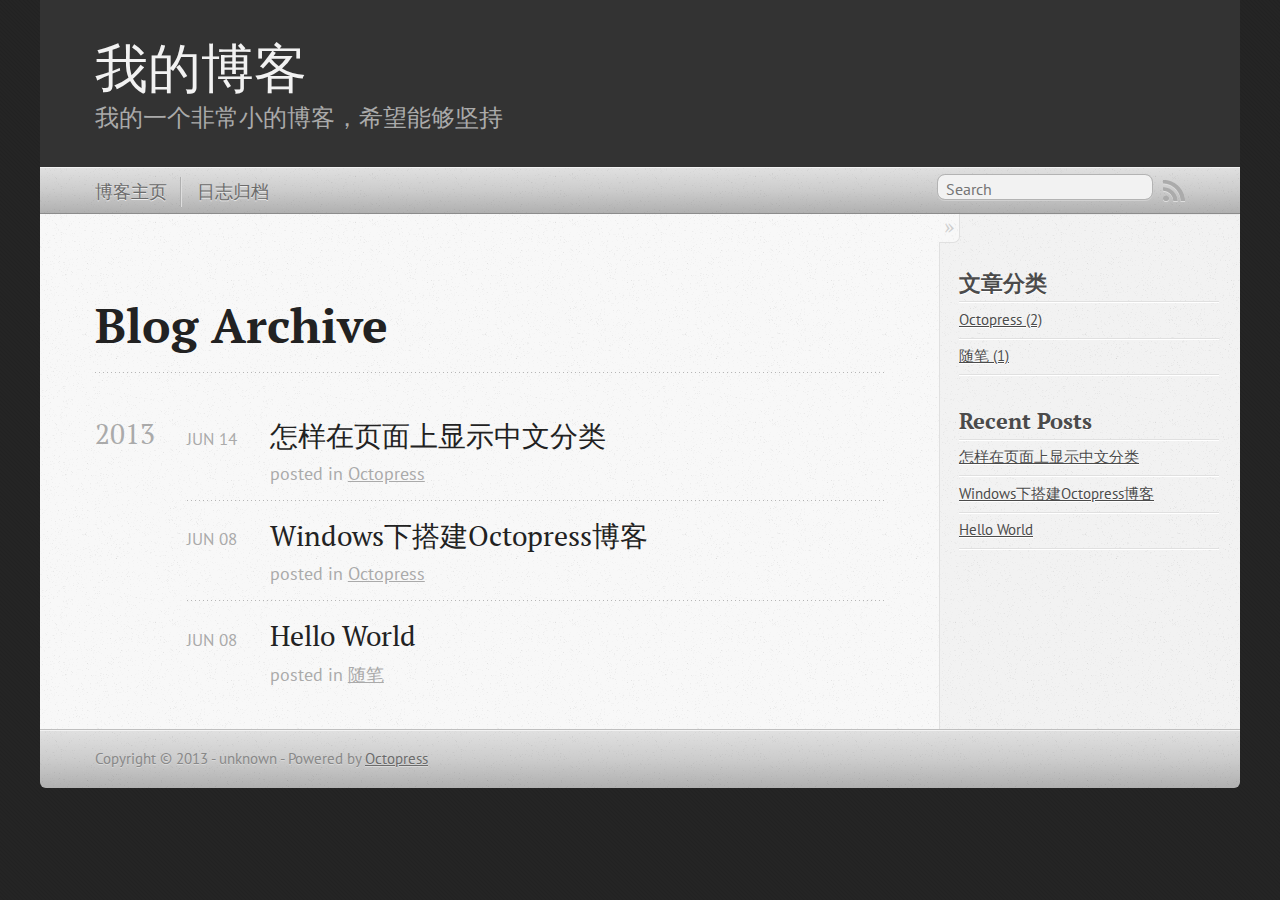
==== commit 62ee5e5c: "Site updated at 2013-06-14 06:04:57 UTC" ====
--- a/blog/archives/index.html
+++ b/blog/archives/index.html
@@ -10,7 +10,7 @@
 
   
   <meta name="description" content="Blog Archive 2013 怎样在页面上显示中文分类
-Jun 14 2013 posted in octopress Windows下搭建Octopress博客
+Jun 14 2013 posted in Octopress Windows下搭建Octopress博客
 Jun 08 2013 posted in Octopress Hello World
 Jun 08 2013 posted &hellip;">
   
@@ -87,7 +87,7 @@
 <time datetime="2013-06-14T13:40:00+08:00" pubdate><span class='month'>Jun</span> <span class='day'>14</span> <span class='year'>2013</span></time>
 
 <footer>
-  <span class="categories">posted in <a class='category' href='/blog/categories/octopress/'>octopress</a></span>
+  <span class="categories">posted in <a class='category' href='/blog/categories/octopress/'>Octopress</a></span>
 </footer>
 
 
@@ -133,8 +133,7 @@
     <section>
   <h1>文章分类</h1>
   <ul id="categories">
-    <li class='category'><a href='/blog/categories/octopress/'>Octopress (1)</a></li>
-<li class='category'><a href='/blog/categories/octopress/'>octopress (1)</a></li>
+    <li class='category'><a href='/blog/categories/octopress/'>Octopress (2)</a></li>
 <li class='category'><a href='/blog/categories/sui-bi/'>随笔 (1)</a></li>
 
   </ul>
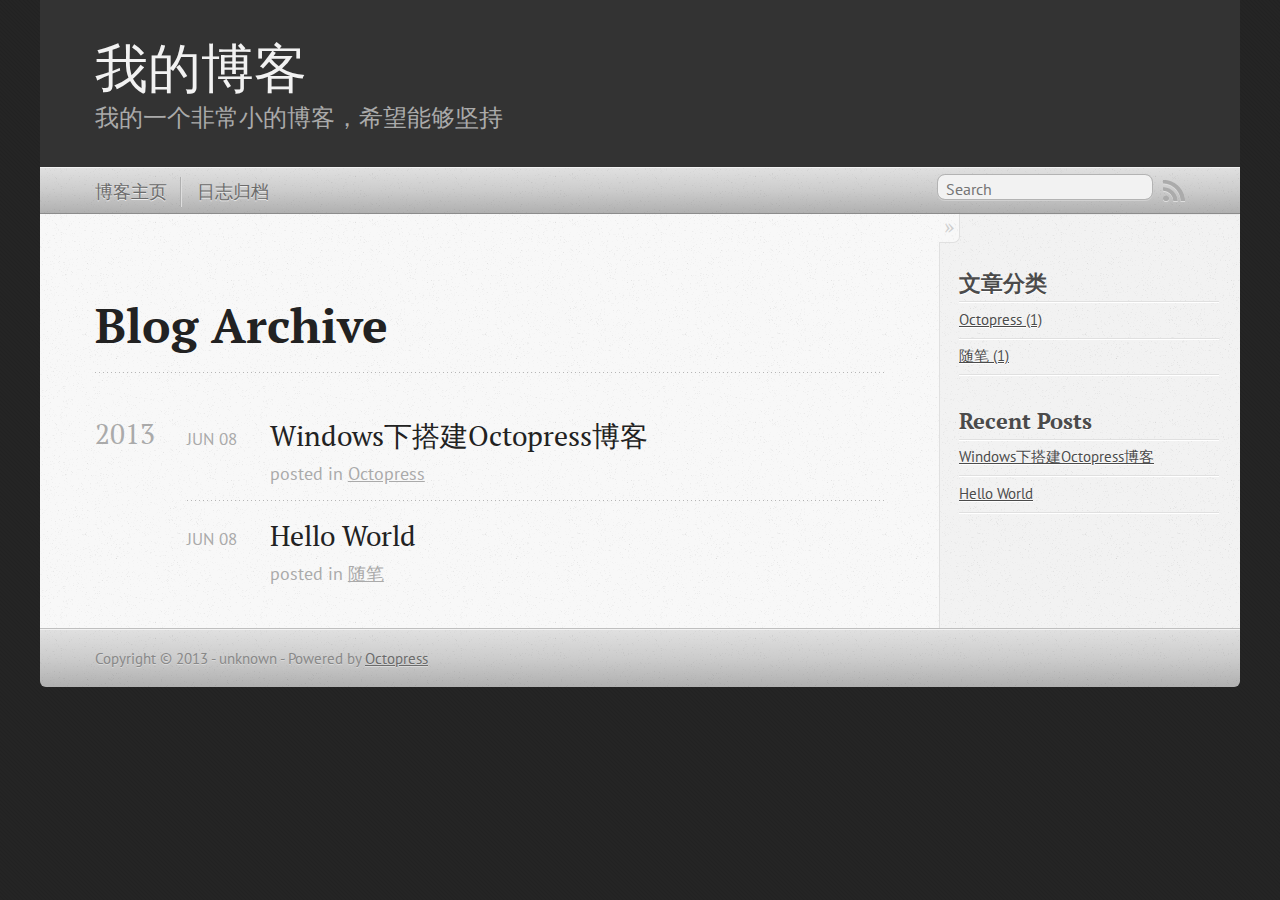
==== commit d0565797: "Site updated at 2013-06-14 06:19:29 UTC" ====
--- a/blog/archives/index.html
+++ b/blog/archives/index.html
@@ -9,10 +9,10 @@
   <meta name="author" content="unknown">
 
   
-  <meta name="description" content="Blog Archive 2013 怎样在页面上显示中文分类
-Jun 14 2013 posted in Octopress Windows下搭建Octopress博客
+  <meta name="description" content="Blog Archive 2013 Windows下搭建Octopress博客
 Jun 08 2013 posted in Octopress Hello World
-Jun 08 2013 posted &hellip;">
+Jun 08 2013 posted in 随笔 文章分类 Octopress (1)
+随笔 (1) Recent Posts &hellip;">
   
 
   <!-- http://t.co/dKP3o1e -->
@@ -83,21 +83,7 @@
 
 <article>
   
-<h1><a href="/blog/2013/06/14/how-to-view-the-category-with-chinese/">怎样在页面上显示中文分类</a></h1>
-<time datetime="2013-06-14T13:40:00+08:00" pubdate><span class='month'>Jun</span> <span class='day'>14</span> <span class='year'>2013</span></time>
-
-<footer>
-  <span class="categories">posted in <a class='category' href='/blog/categories/octopress/'>Octopress</a></span>
-</footer>
-
-
-</article>
-
-
-
-<article>
-  
-<h1><a href="/blog/2013/06/08/crete-blog-with-octopress-on-windows/">Windows下搭建Octopress博客</a></h1>
+<h1><a href="/blog/2013/06/08/create-blog-with-octopress-on-windows/">Windows下搭建Octopress博客</a></h1>
 <time datetime="2013-06-08T18:07:00+08:00" pubdate><span class='month'>Jun</span> <span class='day'>08</span> <span class='year'>2013</span></time>
 
 <footer>
@@ -133,7 +119,7 @@
     <section>
   <h1>文章分类</h1>
   <ul id="categories">
-    <li class='category'><a href='/blog/categories/octopress/'>Octopress (2)</a></li>
+    <li class='category'><a href='/blog/categories/octopress/'>Octopress (1)</a></li>
 <li class='category'><a href='/blog/categories/sui-bi/'>随笔 (1)</a></li>
 
   </ul>
@@ -142,11 +128,7 @@
   <ul id="recent_posts">
     
       <li class="post">
-        <a href="/blog/2013/06/14/how-to-view-the-category-with-chinese/">怎样在页面上显示中文分类</a>
-      </li>
-    
-      <li class="post">
-        <a href="/blog/2013/06/08/crete-blog-with-octopress-on-windows/">Windows下搭建Octopress博客</a>
+        <a href="/blog/2013/06/08/create-blog-with-octopress-on-windows/">Windows下搭建Octopress博客</a>
       </li>
     
       <li class="post">
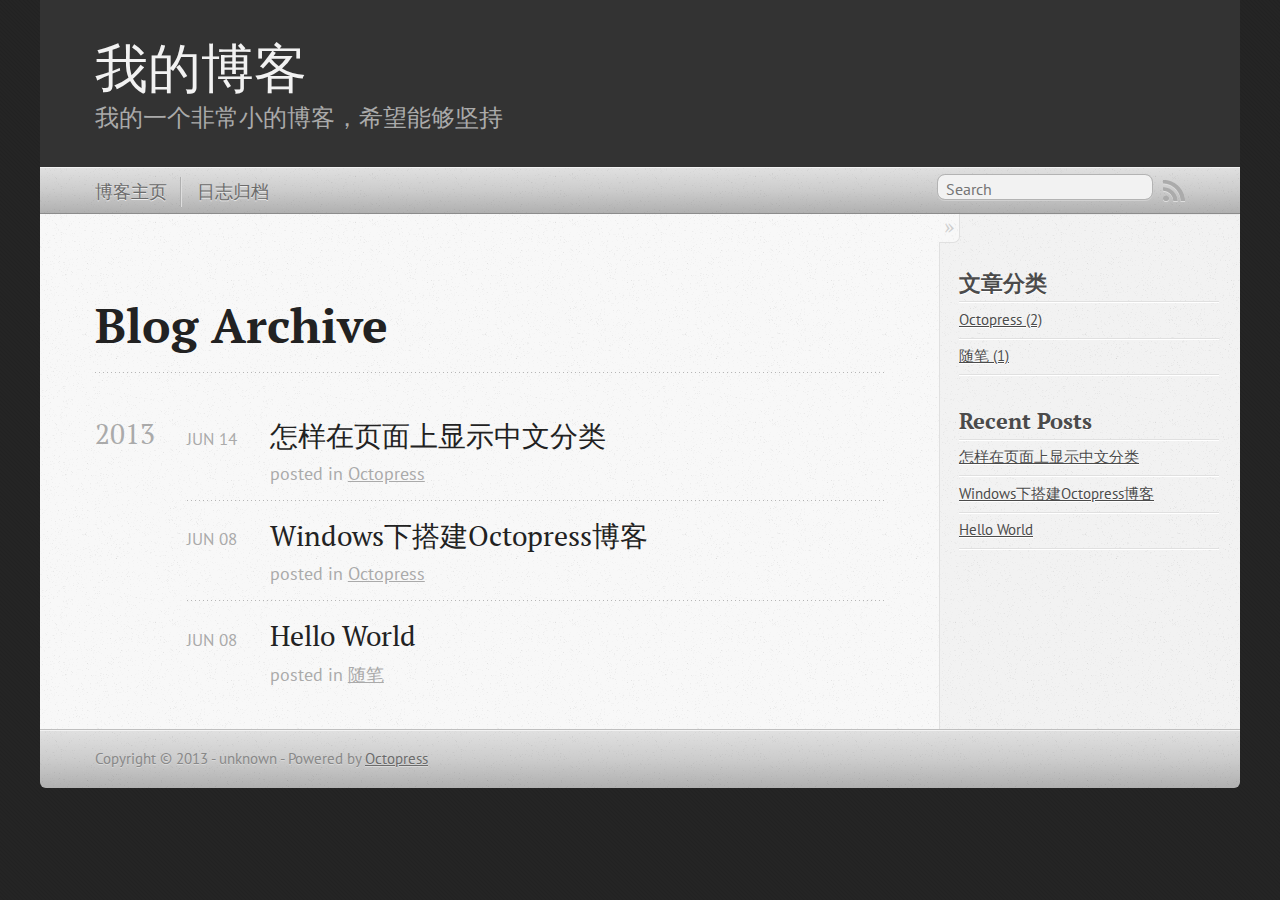
==== commit dcd3fdab: "Site updated at 2013-06-14 06:22:08 UTC" ====
--- a/blog/archives/index.html
+++ b/blog/archives/index.html
@@ -9,10 +9,10 @@
   <meta name="author" content="unknown">
 
   
-  <meta name="description" content="Blog Archive 2013 Windows下搭建Octopress博客
+  <meta name="description" content="Blog Archive 2013 怎样在页面上显示中文分类
+Jun 14 2013 posted in Octopress Windows下搭建Octopress博客
 Jun 08 2013 posted in Octopress Hello World
-Jun 08 2013 posted in 随笔 文章分类 Octopress (1)
-随笔 (1) Recent Posts &hellip;">
+Jun 08 2013 posted &hellip;">
   
 
   <!-- http://t.co/dKP3o1e -->
@@ -83,6 +83,20 @@
 
 <article>
   
+<h1><a href="/blog/2013/06/14/how-to-view-the-category-with-chinese/">怎样在页面上显示中文分类</a></h1>
+<time datetime="2013-06-14T13:40:00+08:00" pubdate><span class='month'>Jun</span> <span class='day'>14</span> <span class='year'>2013</span></time>
+
+<footer>
+  <span class="categories">posted in <a class='category' href='/blog/categories/octopress/'>Octopress</a></span>
+</footer>
+
+
+</article>
+
+
+
+<article>
+  
 <h1><a href="/blog/2013/06/08/create-blog-with-octopress-on-windows/">Windows下搭建Octopress博客</a></h1>
 <time datetime="2013-06-08T18:07:00+08:00" pubdate><span class='month'>Jun</span> <span class='day'>08</span> <span class='year'>2013</span></time>
 
@@ -119,13 +133,17 @@
     <section>
   <h1>文章分类</h1>
   <ul id="categories">
-    <li class='category'><a href='/blog/categories/octopress/'>Octopress (1)</a></li>
+    <li class='category'><a href='/blog/categories/octopress/'>Octopress (2)</a></li>
 <li class='category'><a href='/blog/categories/sui-bi/'>随笔 (1)</a></li>
 
   </ul>
 </section><section>
   <h1>Recent Posts</h1>
   <ul id="recent_posts">
+    
+      <li class="post">
+        <a href="/blog/2013/06/14/how-to-view-the-category-with-chinese/">怎样在页面上显示中文分类</a>
+      </li>
     
       <li class="post">
         <a href="/blog/2013/06/08/create-blog-with-octopress-on-windows/">Windows下搭建Octopress博客</a>
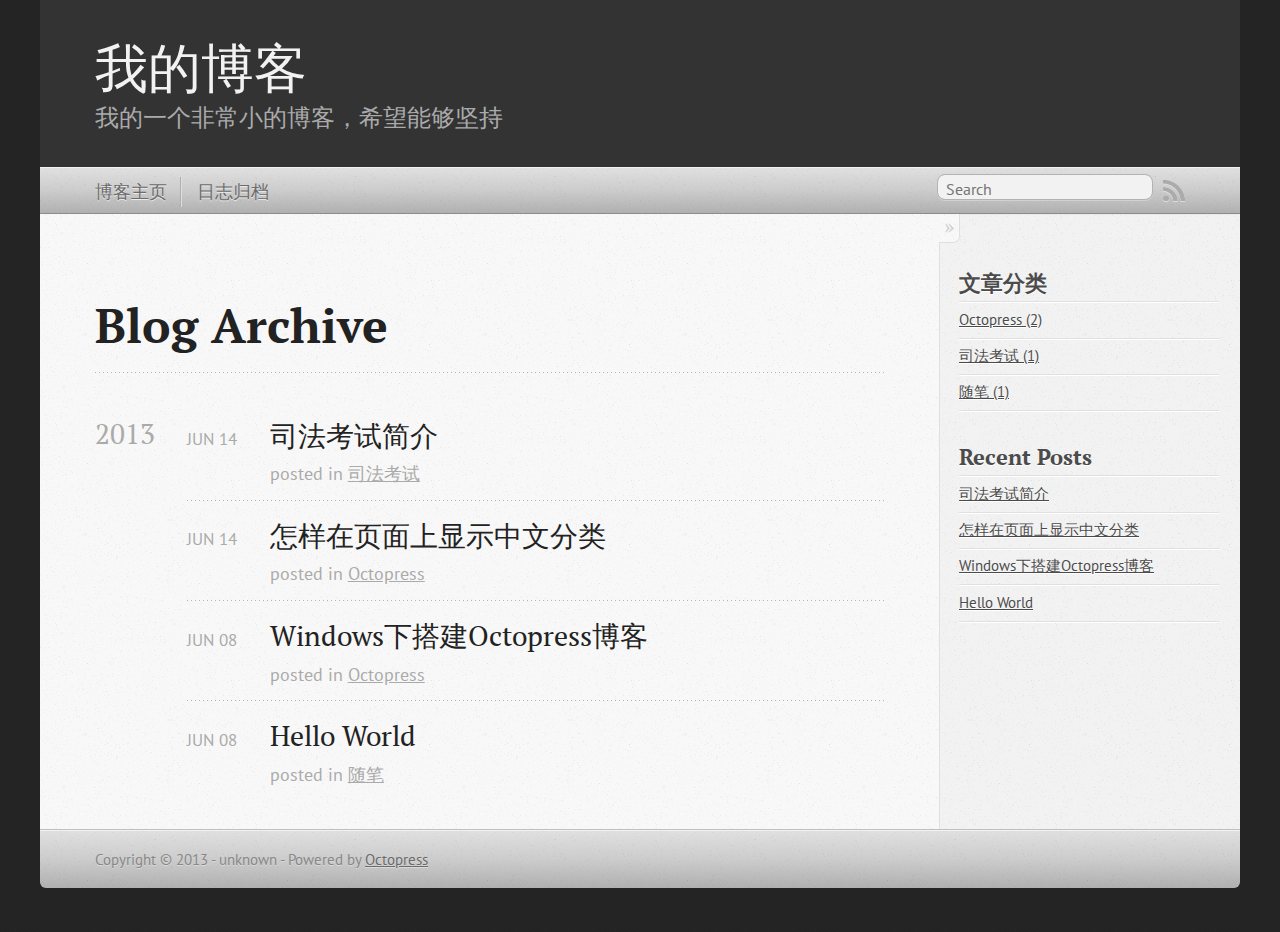
==== commit 2e1815a5: "Site updated at 2013-06-14 11:10:54 UTC" ====
--- a/blog/archives/index.html
+++ b/blog/archives/index.html
@@ -9,10 +9,10 @@
   <meta name="author" content="unknown">
 
   
-  <meta name="description" content="Blog Archive 2013 怎样在页面上显示中文分类
+  <meta name="description" content="Blog Archive 2013 司法考试简介
+Jun 14 2013 posted in 司法考试 怎样在页面上显示中文分类
 Jun 14 2013 posted in Octopress Windows下搭建Octopress博客
-Jun 08 2013 posted in Octopress Hello World
-Jun 08 2013 posted &hellip;">
+Jun 08 2013 posted in &hellip;">
   
 
   <!-- http://t.co/dKP3o1e -->
@@ -83,6 +83,20 @@
 
 <article>
   
+<h1><a href="/blog/2013/06/14/exam-law/">司法考试简介</a></h1>
+<time datetime="2013-06-14T18:52:00+08:00" pubdate><span class='month'>Jun</span> <span class='day'>14</span> <span class='year'>2013</span></time>
+
+<footer>
+  <span class="categories">posted in <a class='category' href='/blog/categories/si-fa-kao-shi/'>司法考试</a></span>
+</footer>
+
+
+</article>
+
+
+
+<article>
+  
 <h1><a href="/blog/2013/06/14/how-to-view-the-category-with-chinese/">怎样在页面上显示中文分类</a></h1>
 <time datetime="2013-06-14T13:40:00+08:00" pubdate><span class='month'>Jun</span> <span class='day'>14</span> <span class='year'>2013</span></time>
 
@@ -134,12 +148,17 @@
   <h1>文章分类</h1>
   <ul id="categories">
     <li class='category'><a href='/blog/categories/octopress/'>Octopress (2)</a></li>
+<li class='category'><a href='/blog/categories/si-fa-kao-shi/'>司法考试 (1)</a></li>
 <li class='category'><a href='/blog/categories/sui-bi/'>随笔 (1)</a></li>
 
   </ul>
 </section><section>
   <h1>Recent Posts</h1>
   <ul id="recent_posts">
+    
+      <li class="post">
+        <a href="/blog/2013/06/14/exam-law/">司法考试简介</a>
+      </li>
     
       <li class="post">
         <a href="/blog/2013/06/14/how-to-view-the-category-with-chinese/">怎样在页面上显示中文分类</a>
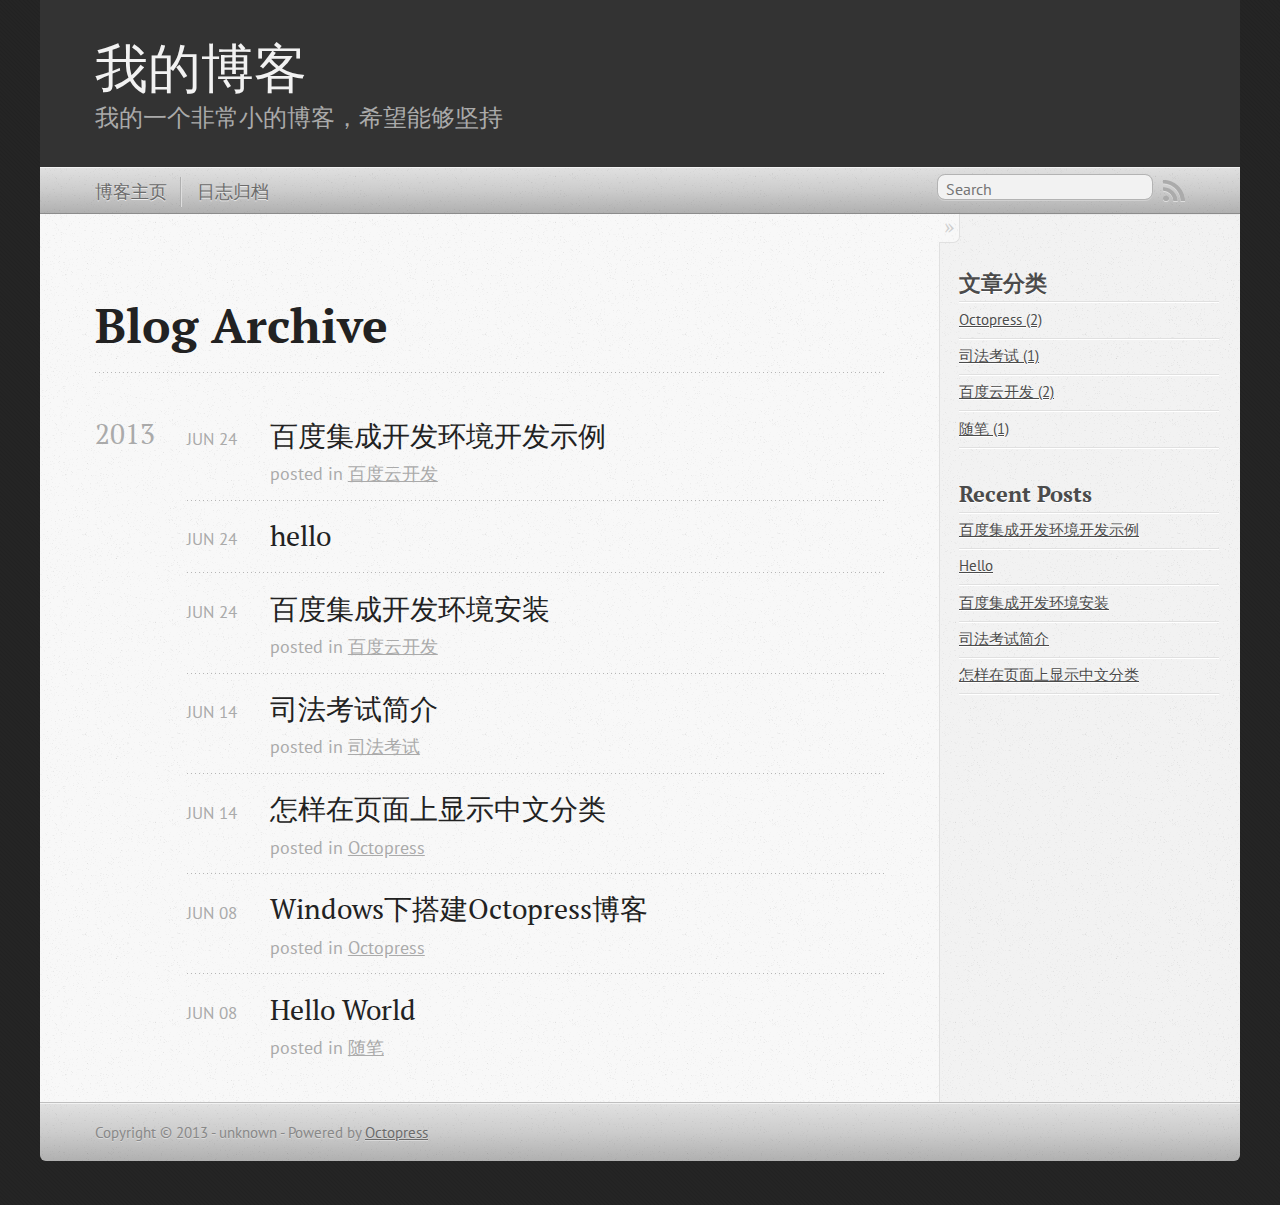
==== commit f76a3f46: "Site updated at 2013-06-24 11:06:40 UTC" ====
--- a/blog/archives/index.html
+++ b/blog/archives/index.html
@@ -9,10 +9,11 @@
   <meta name="author" content="unknown">
 
   
-  <meta name="description" content="Blog Archive 2013 司法考试简介
-Jun 14 2013 posted in 司法考试 怎样在页面上显示中文分类
-Jun 14 2013 posted in Octopress Windows下搭建Octopress博客
-Jun 08 2013 posted in &hellip;">
+  <meta name="description" content="Blog Archive 2013 百度集成开发环境开发示例
+Jun 24 2013 posted in 百度云开发 hello
+Jun 24 2013 百度集成开发环境安装
+Jun 24 2013 posted in 百度云开发 司法考试简介
+Jun 14 2013 posted in &hellip;">
   
 
   <!-- http://t.co/dKP3o1e -->
@@ -83,6 +84,44 @@
 
 <article>
   
+<h1><a href="/blog/2013/06/24/baidu-ide-demo/">百度集成开发环境开发示例</a></h1>
+<time datetime="2013-06-24T18:48:00+08:00" pubdate><span class='month'>Jun</span> <span class='day'>24</span> <span class='year'>2013</span></time>
+
+<footer>
+  <span class="categories">posted in <a class='category' href='/blog/categories/bai-du-yun-kai-fa/'>百度云开发</a></span>
+</footer>
+
+
+</article>
+
+
+
+<article>
+  
+<h1><a href="/blog/2013/06/24/hello/">hello</a></h1>
+<time datetime="2013-06-24T13:08:00+08:00" pubdate><span class='month'>Jun</span> <span class='day'>24</span> <span class='year'>2013</span></time>
+
+
+</article>
+
+
+
+<article>
+  
+<h1><a href="/blog/2013/06/24/new/">百度集成开发环境安装</a></h1>
+<time datetime="2013-06-24T13:00:00+08:00" pubdate><span class='month'>Jun</span> <span class='day'>24</span> <span class='year'>2013</span></time>
+
+<footer>
+  <span class="categories">posted in <a class='category' href='/blog/categories/bai-du-yun-kai-fa/'>百度云开发</a></span>
+</footer>
+
+
+</article>
+
+
+
+<article>
+  
 <h1><a href="/blog/2013/06/14/exam-law/">司法考试简介</a></h1>
 <time datetime="2013-06-14T18:52:00+08:00" pubdate><span class='month'>Jun</span> <span class='day'>14</span> <span class='year'>2013</span></time>
 
@@ -149,6 +188,7 @@
   <ul id="categories">
     <li class='category'><a href='/blog/categories/octopress/'>Octopress (2)</a></li>
 <li class='category'><a href='/blog/categories/si-fa-kao-shi/'>司法考试 (1)</a></li>
+<li class='category'><a href='/blog/categories/bai-du-yun-kai-fa/'>百度云开发 (2)</a></li>
 <li class='category'><a href='/blog/categories/sui-bi/'>随笔 (1)</a></li>
 
   </ul>
@@ -157,19 +197,23 @@
   <ul id="recent_posts">
     
       <li class="post">
+        <a href="/blog/2013/06/24/baidu-ide-demo/">百度集成开发环境开发示例</a>
+      </li>
+    
+      <li class="post">
+        <a href="/blog/2013/06/24/hello/">Hello</a>
+      </li>
+    
+      <li class="post">
+        <a href="/blog/2013/06/24/new/">百度集成开发环境安装</a>
+      </li>
+    
+      <li class="post">
         <a href="/blog/2013/06/14/exam-law/">司法考试简介</a>
       </li>
     
       <li class="post">
         <a href="/blog/2013/06/14/how-to-view-the-category-with-chinese/">怎样在页面上显示中文分类</a>
-      </li>
-    
-      <li class="post">
-        <a href="/blog/2013/06/08/create-blog-with-octopress-on-windows/">Windows下搭建Octopress博客</a>
-      </li>
-    
-      <li class="post">
-        <a href="/blog/2013/06/08/hello-world/">Hello World</a>
       </li>
     
   </ul>
--- a/stylesheets/screen.css
+++ b/stylesheets/screen.css
@@ -1 +1 @@
-html,body,div,span,applet,object,iframe,h1,h2,h3,h4,h5,h6,p,blockquote,pre,a,abbr,acronym,address,big,cite,code,del,dfn,em,img,ins,kbd,q,s,samp,small,strike,strong,sub,sup,tt,var,b,u,i,center,dl,dt,dd,ol,ul,li,fieldset,form,label,legend,table,caption,tbody,tfoot,thead,tr,th,td,article,aside,canvas,details,embed,figure,figcaption,footer,header,hgroup,menu,nav,output,ruby,section,summary,time,mark,audio,video{margin:0;padding:0;border:0;font:inherit;font-size:100%;vertical-align:baseline}html{line-height:1}ol,ul{list-style:none}table{border-collapse:collapse;border-spacing:0}caption,th,td{text-align:left;font-weight:normal;vertical-align:middle}q,blockquote{quotes:none}q:before,q:after,blockquote:before,blockquote:after{content:"";content:none}a img{border:none}article,aside,details,figcaption,figure,footer,header,hgroup,menu,nav,section,summary{display:block}article,aside,details,figcaption,figure,footer,header,hgroup,menu,nav,section,summary{display:block}a{color:#1863a1}a:visited{color:#751590}a:focus{color:#0181eb}a:hover{color:#0181eb}a:active{color:#01579f}aside.sidebar a{color:#1863a1}aside.sidebar a:focus{color:#0181eb}aside.sidebar a:hover{color:#0181eb}aside.sidebar a:active{color:#01579f}a{-webkit-transition:color 0.3s;-moz-transition:color 0.3s;-o-transition:color 0.3s;transition:color 0.3s}html{background:#252525 url('/images/line-tile.png?1370674291') top left}body>div{background:#f2f2f2 url('/images/noise.png?1370674291') top left;border-bottom:1px solid #bfbfbf}body>div>div{background:#f8f8f8 url('/images/noise.png?1370674291') top left;border-right:1px solid #e0e0e0}.heading,body>header h1,h1,h2,h3,h4,h5,h6{font-family:"PT Serif","Georgia","Helvetica Neue",Arial,sans-serif}.sans,body>header h2,article header p.meta,article>footer,#content .blog-index footer,html .gist .gist-file .gist-meta,#blog-archives a.category,#blog-archives time,aside.sidebar section,body>footer{font-family:"PT Sans","Helvetica Neue",Arial,sans-serif}.serif,body,#content .blog-index a[rel=full-article]{font-family:"PT Serif",Georgia,Times,"Times New Roman",serif}.mono,pre,code,tt,p code,li code{font-family:Menlo,Monaco,"Andale Mono","lucida console","Courier New",monospace}body>header h1{font-size:2.2em;font-family:"PT Serif","Georgia","Helvetica Neue",Arial,sans-serif;font-weight:normal;line-height:1.2em;margin-bottom:0.6667em}body>header h2{font-family:"PT Serif","Georgia","Helvetica Neue",Arial,sans-serif}body{line-height:1.5em;color:#222}h1{font-size:2.2em;line-height:1.2em}@media only screen and (min-width: 992px){body{font-size:1.15em}h1{font-size:2.6em;line-height:1.2em}}h1,h2,h3,h4,h5,h6{text-rendering:optimizelegibility;margin-bottom:1em;font-weight:bold}h2,section h1{font-size:1.5em}h3,section h2,section section h1{font-size:1.3em}h4,section h3,section section h2,section section section h1{font-size:1em}h5,section h4,section section h3{font-size:.9em}h6,section h5,section section h4,section section section h3{font-size:.8em}p,article blockquote,ul,ol{margin-bottom:1.5em}ul{list-style-type:disc}ul ul{list-style-type:circle;margin-bottom:0px}ul ul ul{list-style-type:square;margin-bottom:0px}ol{list-style-type:decimal}ol ol{list-style-type:lower-alpha;margin-bottom:0px}ol ol ol{list-style-type:lower-roman;margin-bottom:0px}ul,ul ul,ul ol,ol,ol ul,ol ol{margin-left:1.3em}ul ul,ul ol,ol ul,ol ol{margin-bottom:0em}strong{font-weight:bold}em{font-style:italic}sup,sub{font-size:0.75em;position:relative;display:inline-block;padding:0 .2em;line-height:.8em}sup{top:-0.5em}sub{bottom:-0.5em}a[rev='footnote']{font-size:.75em;padding:0 .3em;line-height:1}q{font-style:italic}q:before{content:"\201C"}q:after{content:"\201D"}em,dfn{font-style:italic}strong,dfn{font-weight:bold}del,s{text-decoration:line-through}abbr,acronym{border-bottom:1px dotted;cursor:help}hr{margin-bottom:0.2em}small{font-size:.8em}big{font-size:1.2em}article blockquote{font-style:italic;position:relative;font-size:1.2em;line-height:1.5em;padding-left:1em;border-left:4px solid rgba(170,170,170,0.5)}article blockquote cite{font-style:italic}article blockquote cite a{color:#aaa !important;word-wrap:break-word}article blockquote cite:before{content:'\2014';padding-right:.3em;padding-left:.3em;color:#aaa}@media only screen and (min-width: 992px){article blockquote{padding-left:1.5em;border-left-width:4px}}.pullquote-right:before,.pullquote-left:before{padding:0;border:none;content:attr(data-pullquote);float:right;width:45%;margin:.5em 0 1em 1.5em;position:relative;top:7px;font-size:1.4em;line-height:1.45em}.pullquote-left:before{float:left;margin:.5em 1.5em 1em 0}.force-wrap,article a,aside.sidebar a{white-space:-moz-pre-wrap;white-space:-pre-wrap;white-space:-o-pre-wrap;white-space:pre-wrap;word-wrap:break-word}.group,body>header,body>nav,body>footer,body #content>article,body #content>div>article,body #content>div>section,body div.pagination,aside.sidebar,#main,#content,.sidebar{*zoom:1}.group:after,body>header:after,body>nav:after,body>footer:after,body #content>article:after,body #content>div>article:after,body #content>div>section:after,body div.pagination:after,aside.sidebar:after,#main:after,#content:after,.sidebar:after{content:"";display:table;clear:both}body{-webkit-text-size-adjust:none;max-width:1200px;position:relative;margin:0 auto}body>header,body>nav,body>footer,body #content>article,body #content>div>article,body #content>div>section{padding-left:18px;padding-right:18px}@media only screen and (min-width: 480px){body>header,body>nav,body>footer,body #content>article,body #content>div>article,body #content>div>section{padding-left:25px;padding-right:25px}}@media only screen and (min-width: 768px){body>header,body>nav,body>footer,body #content>article,body #content>div>article,body #content>div>section{padding-left:35px;padding-right:35px}}@media only screen and (min-width: 992px){body>header,body>nav,body>footer,body #content>article,body #content>div>article,body #content>div>section{padding-left:55px;padding-right:55px}}body div.pagination{margin-left:18px;margin-right:18px}@media only screen and (min-width: 480px){body div.pagination{margin-left:25px;margin-right:25px}}@media only screen and (min-width: 768px){body div.pagination{margin-left:35px;margin-right:35px}}@media only screen and (min-width: 992px){body div.pagination{margin-left:55px;margin-right:55px}}body>header{font-size:1em;padding-top:1.5em;padding-bottom:1.5em}#content{overflow:hidden}#content>div,#content>article{width:100%}aside.sidebar{float:none;padding:0 18px 1px;background-color:#f7f7f7;border-top:1px solid #e0e0e0}.flex-content,article img,article video,article .flash-video,aside.sidebar img{max-width:100%;height:auto}.basic-alignment.left,article img.left,article video.left,article .left.flash-video,aside.sidebar img.left{float:left;margin-right:1.5em}.basic-alignment.right,article img.right,article video.right,article .right.flash-video,aside.sidebar img.right{float:right;margin-left:1.5em}.basic-alignment.center,article img.center,article video.center,article .center.flash-video,aside.sidebar img.center{display:block;margin:0 auto 1.5em}.basic-alignment.left,article img.left,article video.left,article .left.flash-video,aside.sidebar img.left,.basic-alignment.right,article img.right,article video.right,article .right.flash-video,aside.sidebar img.right{margin-bottom:.8em}.toggle-sidebar,.no-sidebar .toggle-sidebar{display:none}@media only screen and (min-width: 750px){body.sidebar-footer aside.sidebar{float:none;width:auto;clear:left;margin:0;padding:0 35px 1px;background-color:#f7f7f7;border-top:1px solid #eaeaea}body.sidebar-footer aside.sidebar section.odd,body.sidebar-footer aside.sidebar section.even{float:left;width:48%}body.sidebar-footer aside.sidebar section.odd{margin-left:0}body.sidebar-footer aside.sidebar section.even{margin-left:4%}body.sidebar-footer aside.sidebar.thirds section{width:30%;margin-left:5%}body.sidebar-footer aside.sidebar.thirds section.first{margin-left:0;clear:both}}body.sidebar-footer #content{margin-right:0px}body.sidebar-footer .toggle-sidebar{display:none}@media only screen and (min-width: 550px){body>header{font-size:1em}}@media only screen and (min-width: 750px){aside.sidebar{float:none;width:auto;clear:left;margin:0;padding:0 35px 1px;background-color:#f7f7f7;border-top:1px solid #eaeaea}aside.sidebar section.odd,aside.sidebar section.even{float:left;width:48%}aside.sidebar section.odd{margin-left:0}aside.sidebar section.even{margin-left:4%}aside.sidebar.thirds section{width:30%;margin-left:5%}aside.sidebar.thirds section.first{margin-left:0;clear:both}}@media only screen and (min-width: 768px){body{-webkit-text-size-adjust:auto}body>header{font-size:1.2em}#main{padding:0;margin:0 auto}#content{overflow:visible;margin-right:240px;position:relative}.no-sidebar #content{margin-right:0;border-right:0}.collapse-sidebar #content{margin-right:20px}#content>div,#content>article{padding-top:17.5px;padding-bottom:17.5px;float:left}aside.sidebar{width:210px;padding:0 15px 15px;background:none;clear:none;float:left;margin:0 -100% 0 0}aside.sidebar section{width:auto;margin-left:0}aside.sidebar section.odd,aside.sidebar section.even{float:none;width:auto;margin-left:0}.collapse-sidebar aside.sidebar{float:none;width:auto;clear:left;margin:0;padding:0 35px 1px;background-color:#f7f7f7;border-top:1px solid #eaeaea}.collapse-sidebar aside.sidebar section.odd,.collapse-sidebar aside.sidebar section.even{float:left;width:48%}.collapse-sidebar aside.sidebar section.odd{margin-left:0}.collapse-sidebar aside.sidebar section.even{margin-left:4%}.collapse-sidebar aside.sidebar.thirds section{width:30%;margin-left:5%}.collapse-sidebar aside.sidebar.thirds section.first{margin-left:0;clear:both}}@media only screen and (min-width: 992px){body>header{font-size:1.3em}#content{margin-right:300px}#content>div,#content>article{padding-top:27.5px;padding-bottom:27.5px}aside.sidebar{width:260px;padding:1.2em 20px 20px}.collapse-sidebar aside.sidebar{padding-left:55px;padding-right:55px}}@media only screen and (min-width: 768px){ul,ol{margin-left:0}}body>header{background:#333}body>header h1{display:inline-block;margin:0}body>header h1 a,body>header h1 a:visited,body>header h1 a:hover{color:#f2f2f2;text-decoration:none}body>header h2{margin:.2em 0 0;font-size:1em;color:#aaa;font-weight:normal}body>nav{position:relative;background-color:#ccc;background:url('/images/noise.png?1370674291'),-webkit-gradient(linear, 50% 0%, 50% 100%, color-stop(0%, #e0e0e0), color-stop(50%, #cccccc), color-stop(100%, #b0b0b0));background:url('/images/noise.png?1370674291'),-webkit-linear-gradient(#e0e0e0,#cccccc,#b0b0b0);background:url('/images/noise.png?1370674291'),-moz-linear-gradient(#e0e0e0,#cccccc,#b0b0b0);background:url('/images/noise.png?1370674291'),-o-linear-gradient(#e0e0e0,#cccccc,#b0b0b0);background:url('/images/noise.png?1370674291'),linear-gradient(#e0e0e0,#cccccc,#b0b0b0);border-top:1px solid #f2f2f2;border-bottom:1px solid #8c8c8c;padding-top:.35em;padding-bottom:.35em}body>nav form{-webkit-background-clip:padding;-moz-background-clip:padding;background-clip:padding-box;margin:0;padding:0}body>nav form .search{padding:.3em .5em 0;font-size:.85em;font-family:"PT Sans","Helvetica Neue",Arial,sans-serif;line-height:1.1em;width:95%;-webkit-border-radius:0.5em;-moz-border-radius:0.5em;-ms-border-radius:0.5em;-o-border-radius:0.5em;border-radius:0.5em;-webkit-background-clip:padding;-moz-background-clip:padding;background-clip:padding-box;-webkit-box-shadow:#d1d1d1 0 1px;-moz-box-shadow:#d1d1d1 0 1px;box-shadow:#d1d1d1 0 1px;background-color:#f2f2f2;border:1px solid #b3b3b3;color:#888}body>nav form .search:focus{color:#444;border-color:#80b1df;-webkit-box-shadow:#80b1df 0 0 4px,#80b1df 0 0 3px inset;-moz-box-shadow:#80b1df 0 0 4px,#80b1df 0 0 3px inset;box-shadow:#80b1df 0 0 4px,#80b1df 0 0 3px inset;background-color:#fff;outline:none}body>nav fieldset[role=search]{float:right;width:48%}body>nav fieldset.mobile-nav{float:left;width:48%}body>nav fieldset.mobile-nav select{width:100%;font-size:.8em;border:1px solid #888}body>nav ul{display:none}@media only screen and (min-width: 550px){body>nav{font-size:.9em}body>nav ul{margin:0;padding:0;border:0;overflow:hidden;*zoom:1;float:left;display:block;padding-top:.15em}body>nav ul li{list-style-image:none;list-style-type:none;margin-left:0;white-space:nowrap;display:inline;float:left;padding-left:0;padding-right:0}body>nav ul li:first-child,body>nav ul li.first{padding-left:0}body>nav ul li:last-child{padding-right:0}body>nav ul li.last{padding-right:0}body>nav ul.subscription{margin-left:.8em;float:right}body>nav ul.subscription li:last-child a{padding-right:0}body>nav ul li{margin:0}body>nav a{color:#6b6b6b;font-family:"PT Sans","Helvetica Neue",Arial,sans-serif;text-shadow:#ebebeb 0 1px;float:left;text-decoration:none;font-size:1.1em;padding:.1em 0;line-height:1.5em}body>nav a:visited{color:#6b6b6b}body>nav a:hover{color:#2b2b2b}body>nav li+li{border-left:1px solid #b0b0b0;margin-left:.8em}body>nav li+li a{padding-left:.8em;border-left:1px solid #dedede}body>nav form{float:right;text-align:left;padding-left:.8em;width:175px}body>nav form .search{width:93%;font-size:.95em;line-height:1.2em}body>nav ul[data-subscription$=email]+form{width:97px}body>nav ul[data-subscription$=email]+form .search{width:91%}body>nav fieldset.mobile-nav{display:none}body>nav fieldset[role=search]{width:99%}}@media only screen and (min-width: 992px){body>nav form{width:215px}body>nav ul[data-subscription$=email]+form{width:147px}}.no-placeholder body>nav .search{background:#f2f2f2 url('/images/search.png?1370674291') 0.3em 0.25em no-repeat;text-indent:1.3em}@media only screen and (min-width: 550px){.maskImage body>nav ul[data-subscription$=email]+form{width:123px}}@media only screen and (min-width: 992px){.maskImage body>nav ul[data-subscription$=email]+form{width:173px}}.maskImage ul.subscription{position:relative;top:.2em}.maskImage ul.subscription li,.maskImage ul.subscription a{border:0;padding:0}.maskImage a[rel=subscribe-rss]{position:relative;top:0px;text-indent:-999999em;background-color:#dedede;border:0;padding:0}.maskImage a[rel=subscribe-rss],.maskImage a[rel=subscribe-rss]:after{-webkit-mask-image:url('/images/rss.png?1370674291');-moz-mask-image:url('/images/rss.png?1370674291');-ms-mask-image:url('/images/rss.png?1370674291');-o-mask-image:url('/images/rss.png?1370674291');mask-image:url('/images/rss.png?1370674291');-webkit-mask-repeat:no-repeat;-moz-mask-repeat:no-repeat;-ms-mask-repeat:no-repeat;-o-mask-repeat:no-repeat;mask-repeat:no-repeat;width:22px;height:22px}.maskImage a[rel=subscribe-rss]:after{content:"";position:absolute;top:-1px;left:0;background-color:#ababab}.maskImage a[rel=subscribe-rss]:hover:after{background-color:#9e9e9e}.maskImage a[rel=subscribe-email]{position:relative;top:0px;text-indent:-999999em;background-color:#dedede;border:0;padding:0}.maskImage a[rel=subscribe-email],.maskImage a[rel=subscribe-email]:after{-webkit-mask-image:url('/images/email.png?1370674291');-moz-mask-image:url('/images/email.png?1370674291');-ms-mask-image:url('/images/email.png?1370674291');-o-mask-image:url('/images/email.png?1370674291');mask-image:url('/images/email.png?1370674291');-webkit-mask-repeat:no-repeat;-moz-mask-repeat:no-repeat;-ms-mask-repeat:no-repeat;-o-mask-repeat:no-repeat;mask-repeat:no-repeat;width:28px;height:22px}.maskImage a[rel=subscribe-email]:after{content:"";position:absolute;top:-1px;left:0;background-color:#ababab}.maskImage a[rel=subscribe-email]:hover:after{background-color:#9e9e9e}article{padding-top:1em}article header{position:relative;padding-top:2em;padding-bottom:1em;margin-bottom:1em;background:url('[data-uri]') bottom left repeat-x}article header h1{margin:0}article header h1 a{text-decoration:none}article header h1 a:hover{text-decoration:underline}article header p{font-size:.9em;color:#aaa;margin:0}article header p.meta{text-transform:uppercase;position:absolute;top:0}@media only screen and (min-width: 768px){article header{margin-bottom:1.5em;padding-bottom:1em;background:url('[data-uri]') bottom left repeat-x}}article h2{padding-top:0.8em;background:url('[data-uri]') top left repeat-x}.entry-content article h2:first-child,article header+h2{padding-top:0}article h2:first-child,article header+h2{background:none}article .feature{padding-top:.5em;margin-bottom:1em;padding-bottom:1em;background:url('[data-uri]') bottom left repeat-x;font-size:2.0em;font-style:italic;line-height:1.3em}article img,article video,article .flash-video{-webkit-border-radius:0.3em;-moz-border-radius:0.3em;-ms-border-radius:0.3em;-o-border-radius:0.3em;border-radius:0.3em;-webkit-box-shadow:rgba(0,0,0,0.15) 0 1px 4px;-moz-box-shadow:rgba(0,0,0,0.15) 0 1px 4px;box-shadow:rgba(0,0,0,0.15) 0 1px 4px;-webkit-box-sizing:border-box;-moz-box-sizing:border-box;box-sizing:border-box;border:#fff 0.5em solid}article video,article .flash-video{margin:0 auto 1.5em}article video{display:block;width:100%}article .flash-video>div{position:relative;display:block;padding-bottom:56.25%;padding-top:1px;height:0;overflow:hidden}article .flash-video>div iframe,article .flash-video>div object,article .flash-video>div embed{position:absolute;top:0;left:0;width:100%;height:100%}article>footer{padding-bottom:2.5em;margin-top:2em}article>footer p.meta{margin-bottom:.8em;font-size:.85em;clear:both;overflow:hidden}.blog-index article+article{background:url('[data-uri]') top left repeat-x}#content .blog-index{padding-top:0;padding-bottom:0}#content .blog-index article{padding-top:2em}#content .blog-index article header{background:none;padding-bottom:0}#content .blog-index article h1{font-size:2.2em}#content .blog-index article h1 a{color:inherit}#content .blog-index article h1 a:hover{color:#0181eb}#content .blog-index a[rel=full-article]{background:#ebebeb;display:inline-block;padding:.4em .8em;margin-right:.5em;text-decoration:none;color:#666;-webkit-transition:background-color 0.5s;-moz-transition:background-color 0.5s;-o-transition:background-color 0.5s;transition:background-color 0.5s}#content .blog-index a[rel=full-article]:hover{background:#0181eb;text-shadow:none;color:#f8f8f8}#content .blog-index footer{margin-top:1em}.separator,article>footer .byline+time:before,article>footer time+time:before,article>footer .comments:before,article>footer .byline ~ .categories:before{content:"\2022 ";padding:0 .4em 0 .2em;display:inline-block}#content div.pagination{text-align:center;font-size:.95em;position:relative;background:url('[data-uri]') top left repeat-x;padding-top:1.5em;padding-bottom:1.5em}#content div.pagination a{text-decoration:none;color:#aaa}#content div.pagination a.prev{position:absolute;left:0}#content div.pagination a.next{position:absolute;right:0}#content div.pagination a:hover{color:#0181eb}#content div.pagination a[href*=archive]:before,#content div.pagination a[href*=archive]:after{content:'\2014';padding:0 .3em}p.meta+.sharing{padding-top:1em;padding-left:0;background:url('[data-uri]') top left repeat-x}#fb-root{display:none}.highlight,html .gist .gist-file .gist-syntax .gist-highlight{border:1px solid #05232b !important}.highlight table td.code,html .gist .gist-file .gist-syntax .gist-highlight table td.code{width:100%}.highlight .line-numbers,html .gist .gist-file .gist-syntax .highlight .line_numbers{text-align:right;font-size:13px;line-height:1.45em;background:#073642 url('/images/noise.png?1370674291') top left !important;border-right:1px solid #00232c !important;-webkit-box-shadow:#083e4b -1px 0 inset;-moz-box-shadow:#083e4b -1px 0 inset;box-shadow:#083e4b -1px 0 inset;text-shadow:#021014 0 -1px;padding:.8em !important;-webkit-border-radius:0;-moz-border-radius:0;-ms-border-radius:0;-o-border-radius:0;border-radius:0}.highlight .line-numbers span,html .gist .gist-file .gist-syntax .highlight .line_numbers span{color:#586e75 !important}figure.code,.gist-file,pre{-webkit-box-shadow:rgba(0,0,0,0.06) 0 0 10px;-moz-box-shadow:rgba(0,0,0,0.06) 0 0 10px;box-shadow:rgba(0,0,0,0.06) 0 0 10px}figure.code .highlight pre,.gist-file .highlight pre,pre .highlight pre{-webkit-box-shadow:none;-moz-box-shadow:none;box-shadow:none}.gist .highlight *::-moz-selection,figure.code .highlight *::-moz-selection{background:#386774;color:inherit;text-shadow:#002b36 0 1px}.gist .highlight *::-webkit-selection,figure.code .highlight *::-webkit-selection{background:#386774;color:inherit;text-shadow:#002b36 0 1px}.gist .highlight *::selection,figure.code .highlight *::selection{background:#386774;color:inherit;text-shadow:#002b36 0 1px}html .gist .gist-file{margin-bottom:1.8em;position:relative;border:none;padding-top:26px !important}html .gist .gist-file .highlight{margin-bottom:0}html .gist .gist-file .gist-syntax{border-bottom:0 !important;background:none !important}html .gist .gist-file .gist-syntax .gist-highlight{background:#002b36 !important}html .gist .gist-file .gist-syntax .highlight pre{padding:0}html .gist .gist-file .gist-meta{padding:.6em 0.8em;border:1px solid #083e4b !important;color:#586e75;font-size:.7em !important;background:#073642 url('/images/noise.png?1370674291') top left;line-height:1.5em}html .gist .gist-file .gist-meta a{color:#75878b !important;text-decoration:none}html .gist .gist-file .gist-meta a:hover{text-decoration:underline}html .gist .gist-file .gist-meta a:hover{color:#93a1a1 !important}html .gist .gist-file .gist-meta a[href*='#file']{position:absolute;top:0;left:0;right:-10px;color:#474747 !important}html .gist .gist-file .gist-meta a[href*='#file']:hover{color:#1863a1 !important}html .gist .gist-file .gist-meta a[href*=raw]{top:.4em}pre{background:#002b36 url('/images/noise.png?1370674291') top left;-webkit-border-radius:0.4em;-moz-border-radius:0.4em;-ms-border-radius:0.4em;-o-border-radius:0.4em;border-radius:0.4em;border:1px solid #05232b;line-height:1.45em;font-size:13px;margin-bottom:2.1em;padding:.8em 1em;color:#93a1a1;overflow:auto}h3.filename+pre{-moz-border-radius-topleft:0px;-webkit-border-top-left-radius:0px;border-top-left-radius:0px;-moz-border-radius-topright:0px;-webkit-border-top-right-radius:0px;border-top-right-radius:0px}p code,li code{display:inline-block;white-space:no-wrap;background:#fff;font-size:.8em;line-height:1.5em;color:#555;border:1px solid #ddd;-webkit-border-radius:0.4em;-moz-border-radius:0.4em;-ms-border-radius:0.4em;-o-border-radius:0.4em;border-radius:0.4em;padding:0 .3em;margin:-1px 0}p pre code,li pre code{font-size:1em !important;background:none;border:none}.pre-code,html .gist .gist-file .gist-syntax .highlight pre,.highlight code{font-family:Menlo,Monaco,"Andale Mono","lucida console","Courier New",monospace !important;overflow:scroll;overflow-y:hidden;display:block;padding:.8em;overflow-x:auto;line-height:1.45em;background:#002b36 url('/images/noise.png?1370674291') top left !important;color:#93a1a1 !important}.pre-code span,html .gist .gist-file .gist-syntax .highlight pre span,.highlight code span{color:#93a1a1 !important}.pre-code span,html .gist .gist-file .gist-syntax .highlight pre span,.highlight code span{font-style:normal !important;font-weight:normal !important}.pre-code .c,html .gist .gist-file .gist-syntax .highlight pre .c,.highlight code .c{color:#586e75 !important;font-style:italic !important}.pre-code .cm,html .gist .gist-file .gist-syntax .highlight pre .cm,.highlight code .cm{color:#586e75 !important;font-style:italic !important}.pre-code .cp,html .gist .gist-file .gist-syntax .highlight pre .cp,.highlight code .cp{color:#586e75 !important;font-style:italic !important}.pre-code .c1,html .gist .gist-file .gist-syntax .highlight pre .c1,.highlight code .c1{color:#586e75 !important;font-style:italic !important}.pre-code .cs,html .gist .gist-file .gist-syntax .highlight pre .cs,.highlight code .cs{color:#586e75 !important;font-weight:bold !important;font-style:italic !important}.pre-code .err,html .gist .gist-file .gist-syntax .highlight pre .err,.highlight code .err{color:#dc322f !important;background:none !important}.pre-code .k,html .gist .gist-file .gist-syntax .highlight pre .k,.highlight code .k{color:#cb4b16 !important}.pre-code .o,html .gist .gist-file .gist-syntax .highlight pre .o,.highlight code .o{color:#93a1a1 !important;font-weight:bold !important}.pre-code .p,html .gist .gist-file .gist-syntax .highlight pre .p,.highlight code .p{color:#93a1a1 !important}.pre-code .ow,html .gist .gist-file .gist-syntax .highlight pre .ow,.highlight code .ow{color:#2aa198 !important;font-weight:bold !important}.pre-code .gd,html .gist .gist-file .gist-syntax .highlight pre .gd,.highlight code .gd{color:#93a1a1 !important;background-color:#372c34 !important;display:inline-block}.pre-code .gd .x,html .gist .gist-file .gist-syntax .highlight pre .gd .x,.highlight code .gd .x{color:#93a1a1 !important;background-color:#4d2d33 !important;display:inline-block}.pre-code .ge,html .gist .gist-file .gist-syntax .highlight pre .ge,.highlight code .ge{color:#93a1a1 !important;font-style:italic !important}.pre-code .gh,html .gist .gist-file .gist-syntax .highlight pre .gh,.highlight code .gh{color:#586e75 !important}.pre-code .gi,html .gist .gist-file .gist-syntax .highlight pre .gi,.highlight code .gi{color:#93a1a1 !important;background-color:#1a412b !important;display:inline-block}.pre-code .gi .x,html .gist .gist-file .gist-syntax .highlight pre .gi .x,.highlight code .gi .x{color:#93a1a1 !important;background-color:#355720 !important;display:inline-block}.pre-code .gs,html .gist .gist-file .gist-syntax .highlight pre .gs,.highlight code .gs{color:#93a1a1 !important;font-weight:bold !important}.pre-code .gu,html .gist .gist-file .gist-syntax .highlight pre .gu,.highlight code .gu{color:#6c71c4 !important}.pre-code .kc,html .gist .gist-file .gist-syntax .highlight pre .kc,.highlight code .kc{color:#859900 !important;font-weight:bold !important}.pre-code .kd,html .gist .gist-file .gist-syntax .highlight pre .kd,.highlight code .kd{color:#268bd2 !important}.pre-code .kp,html .gist .gist-file .gist-syntax .highlight pre .kp,.highlight code .kp{color:#cb4b16 !important;font-weight:bold !important}.pre-code .kr,html .gist .gist-file .gist-syntax .highlight pre .kr,.highlight code .kr{color:#d33682 !important;font-weight:bold !important}.pre-code .kt,html .gist .gist-file .gist-syntax .highlight pre .kt,.highlight code .kt{color:#2aa198 !important}.pre-code .n,html .gist .gist-file .gist-syntax .highlight pre .n,.highlight code .n{color:#268bd2 !important}.pre-code .na,html .gist .gist-file .gist-syntax .highlight pre .na,.highlight code .na{color:#268bd2 !important}.pre-code .nb,html .gist .gist-file .gist-syntax .highlight pre .nb,.highlight code .nb{color:#859900 !important}.pre-code .nc,html .gist .gist-file .gist-syntax .highlight pre .nc,.highlight code .nc{color:#d33682 !important}.pre-code .no,html .gist .gist-file .gist-syntax .highlight pre .no,.highlight code .no{color:#b58900 !important}.pre-code .nl,html .gist .gist-file .gist-syntax .highlight pre .nl,.highlight code .nl{color:#859900 !important}.pre-code .ne,html .gist .gist-file .gist-syntax .highlight pre .ne,.highlight code .ne{color:#268bd2 !important;font-weight:bold !important}.pre-code .nf,html .gist .gist-file .gist-syntax .highlight pre .nf,.highlight code .nf{color:#268bd2 !important;font-weight:bold !important}.pre-code .nn,html .gist .gist-file .gist-syntax .highlight pre .nn,.highlight code .nn{color:#b58900 !important}.pre-code .nt,html .gist .gist-file .gist-syntax .highlight pre .nt,.highlight code .nt{color:#268bd2 !important;font-weight:bold !important}.pre-code .nx,html .gist .gist-file .gist-syntax .highlight pre .nx,.highlight code .nx{color:#b58900 !important}.pre-code .vg,html .gist .gist-file .gist-syntax .highlight pre .vg,.highlight code .vg{color:#268bd2 !important}.pre-code .vi,html .gist .gist-file .gist-syntax .highlight pre .vi,.highlight code .vi{color:#268bd2 !important}.pre-code .nv,html .gist .gist-file .gist-syntax .highlight pre .nv,.highlight code .nv{color:#268bd2 !important}.pre-code .mf,html .gist .gist-file .gist-syntax .highlight pre .mf,.highlight code .mf{color:#2aa198 !important}.pre-code .m,html .gist .gist-file .gist-syntax .highlight pre .m,.highlight code .m{color:#2aa198 !important}.pre-code .mh,html .gist .gist-file .gist-syntax .highlight pre .mh,.highlight code .mh{color:#2aa198 !important}.pre-code .mi,html .gist .gist-file .gist-syntax .highlight pre .mi,.highlight code .mi{color:#2aa198 !important}.pre-code .s,html .gist .gist-file .gist-syntax .highlight pre .s,.highlight code .s{color:#2aa198 !important}.pre-code .sd,html .gist .gist-file .gist-syntax .highlight pre .sd,.highlight code .sd{color:#2aa198 !important}.pre-code .s2,html .gist .gist-file .gist-syntax .highlight pre .s2,.highlight code .s2{color:#2aa198 !important}.pre-code .se,html .gist .gist-file .gist-syntax .highlight pre .se,.highlight code .se{color:#dc322f !important}.pre-code .si,html .gist .gist-file .gist-syntax .highlight pre .si,.highlight code .si{color:#268bd2 !important}.pre-code .sr,html .gist .gist-file .gist-syntax .highlight pre .sr,.highlight code .sr{color:#2aa198 !important}.pre-code .s1,html .gist .gist-file .gist-syntax .highlight pre .s1,.highlight code .s1{color:#2aa198 !important}.pre-code div .gd,html .gist .gist-file .gist-syntax .highlight pre div .gd,.highlight code div .gd,.pre-code div .gd .x,html .gist .gist-file .gist-syntax .highlight pre div .gd .x,.highlight code div .gd .x,.pre-code div .gi,html .gist .gist-file .gist-syntax .highlight pre div .gi,.highlight code div .gi,.pre-code div .gi .x,html .gist .gist-file .gist-syntax .highlight pre div .gi .x,.highlight code div .gi .x{display:inline-block;width:100%}.highlight,.gist-highlight{margin-bottom:1.8em;background:#002b36;overflow-y:hidden;overflow-x:auto}.highlight pre,.gist-highlight pre{background:none;-webkit-border-radius:0px;-moz-border-radius:0px;-ms-border-radius:0px;-o-border-radius:0px;border-radius:0px;border:none;padding:0;margin-bottom:0}pre::-webkit-scrollbar,.highlight::-webkit-scrollbar,.gist-highlight::-webkit-scrollbar{height:.5em;background:rgba(255,255,255,0.15)}pre::-webkit-scrollbar-thumb:horizontal,.highlight::-webkit-scrollbar-thumb:horizontal,.gist-highlight::-webkit-scrollbar-thumb:horizontal{background:rgba(255,255,255,0.2);-webkit-border-radius:4px;border-radius:4px}.highlight code{background:#000}figure.code{background:none;padding:0;border:0;margin-bottom:1.5em}figure.code pre{margin-bottom:0}figure.code figcaption{position:relative}figure.code .highlight{margin-bottom:0}.code-title,html .gist .gist-file .gist-meta a[href*='#file'],h3.filename,figure.code figcaption{text-align:center;font-size:13px;line-height:2em;text-shadow:#cbcccc 0 1px 0;color:#474747;font-weight:normal;margin-bottom:0;-moz-border-radius-topleft:5px;-webkit-border-top-left-radius:5px;border-top-left-radius:5px;-moz-border-radius-topright:5px;-webkit-border-top-right-radius:5px;border-top-right-radius:5px;font-family:"Helvetica Neue", Arial, "Lucida Grande", "Lucida Sans Unicode", Lucida, sans-serif;background:#aaa url('/images/code_bg.png?1370674291') top repeat-x;border:1px solid #565656;border-top-color:#cbcbcb;border-left-color:#a5a5a5;border-right-color:#a5a5a5;border-bottom:0}.download-source,html .gist .gist-file .gist-meta a[href*=raw],figure.code figcaption a{position:absolute;right:.8em;text-decoration:none;color:#666 !important;z-index:1;font-size:13px;text-shadow:#cbcccc 0 1px 0;padding-left:3em}.download-source:hover,html .gist .gist-file .gist-meta a[href*=raw]:hover,figure.code figcaption a:hover{text-decoration:underline}#archive #content>div,#archive #content>div>article{padding-top:0}#blog-archives{color:#aaa}#blog-archives article{padding:1em 0 1em;position:relative;background:url('[data-uri]') bottom left repeat-x}#blog-archives article:last-child{background:none}#blog-archives article footer{padding:0;margin:0}#blog-archives h1{color:#222;margin-bottom:.3em}#blog-archives h2{display:none}#blog-archives h1{font-size:1.5em}#blog-archives h1 a{text-decoration:none;color:inherit;font-weight:normal;display:inline-block}#blog-archives h1 a:hover{text-decoration:underline}#blog-archives h1 a:hover{color:#0181eb}#blog-archives a.category,#blog-archives time{color:#aaa}#blog-archives .entry-content{display:none}#blog-archives time{font-size:.9em;line-height:1.2em}#blog-archives time .month,#blog-archives time .day{display:inline-block}#blog-archives time .month{text-transform:uppercase}#blog-archives p{margin-bottom:1em}#blog-archives a,#blog-archives .entry-content a{color:inherit}#blog-archives a:hover,#blog-archives .entry-content a:hover{color:#0181eb}#blog-archives a:hover{color:#0181eb}@media only screen and (min-width: 550px){#blog-archives article{margin-left:5em}#blog-archives h2{margin-bottom:.3em;font-weight:normal;display:inline-block;position:relative;top:-1px;float:left}#blog-archives h2:first-child{padding-top:.75em}#blog-archives time{position:absolute;text-align:right;left:0em;top:1.8em}#blog-archives .year{display:none}#blog-archives article{padding-left:4.5em;padding-bottom:.7em}#blog-archives a.category{line-height:1.1em}}#content>.category article{margin-left:0;padding-left:6.8em}#content>.category .year{display:inline}.side-shadow-border,aside.sidebar section h1,aside.sidebar li{-webkit-box-shadow:#fff 0 1px;-moz-box-shadow:#fff 0 1px;box-shadow:#fff 0 1px}aside.sidebar{overflow:hidden;color:#4b4b4b;text-shadow:#fff 0 1px}aside.sidebar section{font-size:.8em;line-height:1.4em;margin-bottom:1.5em}aside.sidebar section h1{margin:1.5em 0 0;padding-bottom:.2em;border-bottom:1px solid #e0e0e0}aside.sidebar section h1+p{padding-top:.4em}aside.sidebar img{-webkit-border-radius:0.3em;-moz-border-radius:0.3em;-ms-border-radius:0.3em;-o-border-radius:0.3em;border-radius:0.3em;-webkit-box-shadow:rgba(0,0,0,0.15) 0 1px 4px;-moz-box-shadow:rgba(0,0,0,0.15) 0 1px 4px;box-shadow:rgba(0,0,0,0.15) 0 1px 4px;-webkit-box-sizing:border-box;-moz-box-sizing:border-box;box-sizing:border-box;border:#fff 0.3em solid}aside.sidebar ul{margin-bottom:0.5em;margin-left:0}aside.sidebar li{list-style:none;padding:.5em 0;margin:0;border-bottom:1px solid #e0e0e0}aside.sidebar li p:last-child{margin-bottom:0}aside.sidebar a{color:inherit;-webkit-transition:color 0.5s;-moz-transition:color 0.5s;-o-transition:color 0.5s;transition:color 0.5s}aside.sidebar:hover a{color:#1863a1}aside.sidebar:hover a:hover{color:#0181eb}.aside-alt-link,#pinboard_linkroll .pin-tag{color:#7e7e7e}.aside-alt-link:hover,#pinboard_linkroll .pin-tag:hover{color:#0181eb}@media only screen and (min-width: 768px){.toggle-sidebar{outline:none;position:absolute;right:-10px;top:0;bottom:0;display:inline-block;text-decoration:none;color:#cecece;width:9px;cursor:pointer}.toggle-sidebar:hover{background:#e9e9e9;background:-webkit-gradient(linear, 0% 50%, 100% 50%, color-stop(0%, rgba(224,224,224,0.5)), color-stop(100%, rgba(224,224,224,0)));background:-webkit-linear-gradient(left, rgba(224,224,224,0.5),rgba(224,224,224,0));background:-moz-linear-gradient(left, rgba(224,224,224,0.5),rgba(224,224,224,0));background:-o-linear-gradient(left, rgba(224,224,224,0.5),rgba(224,224,224,0));background:linear-gradient(left, rgba(224,224,224,0.5),rgba(224,224,224,0))}.toggle-sidebar:after{position:absolute;right:-11px;top:0;width:20px;font-size:1.2em;line-height:1.1em;padding-bottom:.15em;-moz-border-radius-bottomright:0.3em;-webkit-border-bottom-right-radius:0.3em;border-bottom-right-radius:0.3em;text-align:center;background:#f8f8f8 url('/images/noise.png?1370674291') top left;border-bottom:1px solid #e0e0e0;border-right:1px solid #e0e0e0;content:"\00BB";text-indent:-1px}.collapse-sidebar .toggle-sidebar{text-indent:0px;right:-20px;width:19px}.collapse-sidebar .toggle-sidebar:hover{background:#e9e9e9}.collapse-sidebar .toggle-sidebar:after{border-left:1px solid #e0e0e0;text-shadow:#fff 0 1px;content:"\00AB";left:0px;right:0;text-align:center;text-indent:0;border:0;border-right-width:0;background:none}}.googleplus h1{-moz-box-shadow:none !important;-webkit-box-shadow:none !important;-o-box-shadow:none !important;box-shadow:none !important;border-bottom:0px none !important}.googleplus a{text-decoration:none;white-space:normal !important;line-height:32px}.googleplus a img{float:left;margin-right:0.5em;border:0 none}.googleplus-hidden{position:absolute;top:-1000em;left:-1000em}#pinboard_linkroll .pin-title,#pinboard_linkroll .pin-description{display:block;margin-bottom:.5em}#pinboard_linkroll .pin-tag{text-decoration:none}#pinboard_linkroll .pin-tag:hover{text-decoration:underline}#pinboard_linkroll .pin-tag:after{content:','}#pinboard_linkroll .pin-tag:last-child:after{content:''}.delicious-posts a.delicious-link{margin-bottom:.5em;display:block}.delicious-posts p{font-size:1em}body>footer{font-size:.8em;color:#888;text-shadow:#d9d9d9 0 1px;background-color:#ccc;background:url('/images/noise.png?1370674291'),-webkit-gradient(linear, 50% 0%, 50% 100%, color-stop(0%, #e0e0e0), color-stop(50%, #cccccc), color-stop(100%, #b0b0b0));background:url('/images/noise.png?1370674291'),-webkit-linear-gradient(#e0e0e0,#cccccc,#b0b0b0);background:url('/images/noise.png?1370674291'),-moz-linear-gradient(#e0e0e0,#cccccc,#b0b0b0);background:url('/images/noise.png?1370674291'),-o-linear-gradient(#e0e0e0,#cccccc,#b0b0b0);background:url('/images/noise.png?1370674291'),linear-gradient(#e0e0e0,#cccccc,#b0b0b0);border-top:1px solid #f2f2f2;position:relative;padding-top:1em;padding-bottom:1em;margin-bottom:3em;-moz-border-radius-bottomleft:0.4em;-webkit-border-bottom-left-radius:0.4em;border-bottom-left-radius:0.4em;-moz-border-radius-bottomright:0.4em;-webkit-border-bottom-right-radius:0.4em;border-bottom-right-radius:0.4em;z-index:1}body>footer a{color:#6b6b6b}body>footer a:visited{color:#6b6b6b}body>footer a:hover{color:#484848}body>footer p:last-child{margin-bottom:0}
+html,body,div,span,applet,object,iframe,h1,h2,h3,h4,h5,h6,p,blockquote,pre,a,abbr,acronym,address,big,cite,code,del,dfn,em,img,ins,kbd,q,s,samp,small,strike,strong,sub,sup,tt,var,b,u,i,center,dl,dt,dd,ol,ul,li,fieldset,form,label,legend,table,caption,tbody,tfoot,thead,tr,th,td,article,aside,canvas,details,embed,figure,figcaption,footer,header,hgroup,menu,nav,output,ruby,section,summary,time,mark,audio,video{margin:0;padding:0;border:0;font:inherit;font-size:100%;vertical-align:baseline}html{line-height:1}ol,ul{list-style:none}table{border-collapse:collapse;border-spacing:0}caption,th,td{text-align:left;font-weight:normal;vertical-align:middle}q,blockquote{quotes:none}q:before,q:after,blockquote:before,blockquote:after{content:"";content:none}a img{border:none}article,aside,details,figcaption,figure,footer,header,hgroup,menu,nav,section,summary{display:block}article,aside,details,figcaption,figure,footer,header,hgroup,menu,nav,section,summary{display:block}a{color:#1863a1}a:visited{color:#751590}a:focus{color:#0181eb}a:hover{color:#0181eb}a:active{color:#01579f}aside.sidebar a{color:#1863a1}aside.sidebar a:focus{color:#0181eb}aside.sidebar a:hover{color:#0181eb}aside.sidebar a:active{color:#01579f}a{-webkit-transition:color 0.3s;-moz-transition:color 0.3s;-o-transition:color 0.3s;transition:color 0.3s}html{background:#252525 url('/images/line-tile.png?1370674291') top left}body>div{background:#f2f2f2 url('/images/noise.png?1370674291') top left;border-bottom:1px solid #bfbfbf}body>div>div{background:#f8f8f8 url('/images/noise.png?1370674291') top left;border-right:1px solid #e0e0e0}.heading,body>header h1,h1,h2,h3,h4,h5,h6{font-family:"PT Serif","Georgia","Helvetica Neue",Arial,sans-serif}.sans,body>header h2,article header p.meta,article>footer,#content .blog-index footer,html .gist .gist-file .gist-meta,#blog-archives a.category,#blog-archives time,aside.sidebar section,body>footer{font-family:"PT Sans","Helvetica Neue",Arial,sans-serif}.serif,body,#content .blog-index a[rel=full-article]{font-family:"PT Serif",Georgia,Times,"Times New Roman",serif}.mono,pre,code,tt,p code,li code{font-family:Menlo,Monaco,"Andale Mono","lucida console","Courier New",monospace}body>header h1{font-size:2.2em;font-family:"PT Serif","Georgia","Helvetica Neue",Arial,sans-serif;font-weight:normal;line-height:1.2em;margin-bottom:0.6667em}body>header h2{font-family:"PT Serif","Georgia","Helvetica Neue",Arial,sans-serif}body{line-height:1.5em;color:#222}h1{font-size:2.2em;line-height:1.2em}@media only screen and (min-width: 992px){body{font-size:1.15em}h1{font-size:2.6em;line-height:1.2em}}h1,h2,h3,h4,h5,h6{text-rendering:optimizelegibility;margin-bottom:1em;font-weight:bold}h2,section h1{font-size:1.5em}h3,section h2,section section h1{font-size:1.3em}h4,section h3,section section h2,section section section h1{font-size:1em}h5,section h4,section section h3{font-size:.9em}h6,section h5,section section h4,section section section h3{font-size:.8em}p,article blockquote,ul,ol{margin-bottom:1.5em}ul{list-style-type:disc}ul ul{list-style-type:circle;margin-bottom:0px}ul ul ul{list-style-type:square;margin-bottom:0px}ol{list-style-type:decimal}ol ol{list-style-type:lower-alpha;margin-bottom:0px}ol ol ol{list-style-type:lower-roman;margin-bottom:0px}ul,ul ul,ul ol,ol,ol ul,ol ol{margin-left:1.3em}ul ul,ul ol,ol ul,ol ol{margin-bottom:0em}strong{font-weight:bold}em{font-style:italic}sup,sub{font-size:0.75em;position:relative;display:inline-block;padding:0 .2em;line-height:.8em}sup{top:-0.5em}sub{bottom:-0.5em}a[rev='footnote']{font-size:.75em;padding:0 .3em;line-height:1}q{font-style:italic}q:before{content:"\201C"}q:after{content:"\201D"}em,dfn{font-style:italic}strong,dfn{font-weight:bold}del,s{text-decoration:line-through}abbr,acronym{border-bottom:1px dotted;cursor:help}hr{margin-bottom:0.2em}small{font-size:.8em}big{font-size:1.2em}article blockquote{font-style:italic;position:relative;font-size:1.2em;line-height:1.5em;padding-left:1em;border-left:4px solid rgba(170,170,170,0.5)}article blockquote cite{font-style:italic}article blockquote cite a{color:#aaa !important;word-wrap:break-word}article blockquote cite:before{content:'\2014';padding-right:.3em;padding-left:.3em;color:#aaa}@media only screen and (min-width: 992px){article blockquote{padding-left:1.5em;border-left-width:4px}}.pullquote-right:before,.pullquote-left:before{padding:0;border:none;content:attr(data-pullquote);float:right;width:45%;margin:.5em 0 1em 1.5em;position:relative;top:7px;font-size:1.4em;line-height:1.45em}.pullquote-left:before{float:left;margin:.5em 1.5em 1em 0}.force-wrap,article a,aside.sidebar a{white-space:-moz-pre-wrap;white-space:-pre-wrap;white-space:-o-pre-wrap;white-space:pre-wrap;word-wrap:break-word}.group,body>header,body>nav,body>footer,body #content>article,body #content>div>article,body #content>div>section,body div.pagination,aside.sidebar,#main,#content,.sidebar{*zoom:1}.group:after,body>header:after,body>nav:after,body>footer:after,body #content>article:after,body #content>div>article:after,body #content>div>section:after,body div.pagination:after,aside.sidebar:after,#main:after,#content:after,.sidebar:after{content:"";display:table;clear:both}body{-webkit-text-size-adjust:none;max-width:1200px;position:relative;margin:0 auto}body>header,body>nav,body>footer,body #content>article,body #content>div>article,body #content>div>section{padding-left:18px;padding-right:18px}@media only screen and (min-width: 480px){body>header,body>nav,body>footer,body #content>article,body #content>div>article,body #content>div>section{padding-left:25px;padding-right:25px}}@media only screen and (min-width: 768px){body>header,body>nav,body>footer,body #content>article,body #content>div>article,body #content>div>section{padding-left:35px;padding-right:35px}}@media only screen and (min-width: 992px){body>header,body>nav,body>footer,body #content>article,body #content>div>article,body #content>div>section{padding-left:55px;padding-right:55px}}body div.pagination{margin-left:18px;margin-right:18px}@media only screen and (min-width: 480px){body div.pagination{margin-left:25px;margin-right:25px}}@media only screen and (min-width: 768px){body div.pagination{margin-left:35px;margin-right:35px}}@media only screen and (min-width: 992px){body div.pagination{margin-left:55px;margin-right:55px}}body>header{font-size:1em;padding-top:1.5em;padding-bottom:1.5em}#content{overflow:hidden}#content>div,#content>article{width:100%}aside.sidebar{float:none;padding:0 18px 1px;background-color:#f7f7f7;border-top:1px solid #e0e0e0}.flex-content,article img,article video,article .flash-video,aside.sidebar img{max-width:100%;height:auto}.basic-alignment.left,article img.left,article video.left,article .left.flash-video,aside.sidebar img.left{float:left;margin-right:1.5em}.basic-alignment.right,article img.right,article video.right,article .right.flash-video,aside.sidebar img.right{float:right;margin-left:1.5em}.basic-alignment.center,article img.center,article video.center,article .center.flash-video,aside.sidebar img.center{display:block;margin:0 auto 1.5em}.basic-alignment.left,article img.left,article video.left,article .left.flash-video,aside.sidebar img.left,.basic-alignment.right,article img.right,article video.right,article .right.flash-video,aside.sidebar img.right{margin-bottom:.8em}.toggle-sidebar,.no-sidebar .toggle-sidebar{display:none}@media only screen and (min-width: 750px){body.sidebar-footer aside.sidebar{float:none;width:auto;clear:left;margin:0;padding:0 35px 1px;background-color:#f7f7f7;border-top:1px solid #eaeaea}body.sidebar-footer aside.sidebar section.odd,body.sidebar-footer aside.sidebar section.even{float:left;width:48%}body.sidebar-footer aside.sidebar section.odd{margin-left:0}body.sidebar-footer aside.sidebar section.even{margin-left:4%}body.sidebar-footer aside.sidebar.thirds section{width:30%;margin-left:5%}body.sidebar-footer aside.sidebar.thirds section.first{margin-left:0;clear:both}}body.sidebar-footer #content{margin-right:0px}body.sidebar-footer .toggle-sidebar{display:none}@media only screen and (min-width: 550px){body>header{font-size:1em}}@media only screen and (min-width: 750px){aside.sidebar{float:none;width:auto;clear:left;margin:0;padding:0 35px 1px;background-color:#f7f7f7;border-top:1px solid #eaeaea}aside.sidebar section.odd,aside.sidebar section.even{float:left;width:48%}aside.sidebar section.odd{margin-left:0}aside.sidebar section.even{margin-left:4%}aside.sidebar.thirds section{width:30%;margin-left:5%}aside.sidebar.thirds section.first{margin-left:0;clear:both}}@media only screen and (min-width: 768px){body{-webkit-text-size-adjust:auto}body>header{font-size:1.2em}#main{padding:0;margin:0 auto}#content{overflow:visible;margin-right:240px;position:relative}.no-sidebar #content{margin-right:0;border-right:0}.collapse-sidebar #content{margin-right:20px}#content>div,#content>article{padding-top:17.5px;padding-bottom:17.5px;float:left}aside.sidebar{width:210px;padding:0 15px 15px;background:none;clear:none;float:left;margin:0 -100% 0 0}aside.sidebar section{width:auto;margin-left:0}aside.sidebar section.odd,aside.sidebar section.even{float:none;width:auto;margin-left:0}.collapse-sidebar aside.sidebar{float:none;width:auto;clear:left;margin:0;padding:0 35px 1px;background-color:#f7f7f7;border-top:1px solid #eaeaea}.collapse-sidebar aside.sidebar section.odd,.collapse-sidebar aside.sidebar section.even{float:left;width:48%}.collapse-sidebar aside.sidebar section.odd{margin-left:0}.collapse-sidebar aside.sidebar section.even{margin-left:4%}.collapse-sidebar aside.sidebar.thirds section{width:30%;margin-left:5%}.collapse-sidebar aside.sidebar.thirds section.first{margin-left:0;clear:both}}@media only screen and (min-width: 992px){body>header{font-size:1.3em}#content{margin-right:300px}#content>div,#content>article{padding-top:27.5px;padding-bottom:27.5px}aside.sidebar{width:260px;padding:1.2em 20px 20px}.collapse-sidebar aside.sidebar{padding-left:55px;padding-right:55px}}@media only screen and (min-width: 768px){ul,ol{margin-left:0}}body>header{background:#333}body>header h1{display:inline-block;margin:0}body>header h1 a,body>header h1 a:visited,body>header h1 a:hover{color:#f2f2f2;text-decoration:none}body>header h2{margin:.2em 0 0;font-size:1em;color:#aaa;font-weight:normal}body>nav{position:relative;background-color:#ccc;background:url('/images/noise.png?1370674291'),-webkit-gradient(linear, 50% 0%, 50% 100%, color-stop(0%, #e0e0e0), color-stop(50%, #cccccc), color-stop(100%, #b0b0b0));background:url('/images/noise.png?1370674291'),-webkit-linear-gradient(#e0e0e0,#cccccc,#b0b0b0);background:url('/images/noise.png?1370674291'),-moz-linear-gradient(#e0e0e0,#cccccc,#b0b0b0);background:url('/images/noise.png?1370674291'),-o-linear-gradient(#e0e0e0,#cccccc,#b0b0b0);background:url('/images/noise.png?1370674291'),linear-gradient(#e0e0e0,#cccccc,#b0b0b0);border-top:1px solid #f2f2f2;border-bottom:1px solid #8c8c8c;padding-top:.35em;padding-bottom:.35em}body>nav form{-webkit-background-clip:padding;-moz-background-clip:padding;background-clip:padding-box;margin:0;padding:0}body>nav form .search{padding:.3em .5em 0;font-size:.85em;font-family:"PT Sans","Helvetica Neue",Arial,sans-serif;line-height:1.1em;width:95%;-webkit-border-radius:0.5em;-moz-border-radius:0.5em;-ms-border-radius:0.5em;-o-border-radius:0.5em;border-radius:0.5em;-webkit-background-clip:padding;-moz-background-clip:padding;background-clip:padding-box;-webkit-box-shadow:#d1d1d1 0 1px;-moz-box-shadow:#d1d1d1 0 1px;box-shadow:#d1d1d1 0 1px;background-color:#f2f2f2;border:1px solid #b3b3b3;color:#888}body>nav form .search:focus{color:#444;border-color:#80b1df;-webkit-box-shadow:#80b1df 0 0 4px,#80b1df 0 0 3px inset;-moz-box-shadow:#80b1df 0 0 4px,#80b1df 0 0 3px inset;box-shadow:#80b1df 0 0 4px,#80b1df 0 0 3px inset;background-color:#fff;outline:none}body>nav fieldset[role=search]{float:right;width:48%}body>nav fieldset.mobile-nav{float:left;width:48%}body>nav fieldset.mobile-nav select{width:100%;font-size:.8em;border:1px solid #888}body>nav ul{display:none}@media only screen and (min-width: 550px){body>nav{font-size:.9em}body>nav ul{margin:0;padding:0;border:0;overflow:hidden;*zoom:1;float:left;display:block;padding-top:.15em}body>nav ul li{list-style-image:none;list-style-type:none;margin-left:0;white-space:nowrap;display:inline;float:left;padding-left:0;padding-right:0}body>nav ul li:first-child,body>nav ul li.first{padding-left:0}body>nav ul li:last-child{padding-right:0}body>nav ul li.last{padding-right:0}body>nav ul.subscription{margin-left:.8em;float:right}body>nav ul.subscription li:last-child a{padding-right:0}body>nav ul li{margin:0}body>nav a{color:#6b6b6b;font-family:"PT Sans","Helvetica Neue",Arial,sans-serif;text-shadow:#ebebeb 0 1px;float:left;text-decoration:none;font-size:1.1em;padding:.1em 0;line-height:1.5em}body>nav a:visited{color:#6b6b6b}body>nav a:hover{color:#2b2b2b}body>nav li+li{border-left:1px solid #b0b0b0;margin-left:.8em}body>nav li+li a{padding-left:.8em;border-left:1px solid #dedede}body>nav form{float:right;text-align:left;padding-left:.8em;width:175px}body>nav form .search{width:93%;font-size:.95em;line-height:1.2em}body>nav ul[data-subscription$=email]+form{width:97px}body>nav ul[data-subscription$=email]+form .search{width:91%}body>nav fieldset.mobile-nav{display:none}body>nav fieldset[role=search]{width:99%}}@media only screen and (min-width: 992px){body>nav form{width:215px}body>nav ul[data-subscription$=email]+form{width:147px}}.no-placeholder body>nav .search{background:#f2f2f2 url('/images/search.png?1370674291') 0.3em 0.25em no-repeat;text-indent:1.3em}@media only screen and (min-width: 550px){.maskImage body>nav ul[data-subscription$=email]+form{width:123px}}@media only screen and (min-width: 992px){.maskImage body>nav ul[data-subscription$=email]+form{width:173px}}.maskImage ul.subscription{position:relative;top:.2em}.maskImage ul.subscription li,.maskImage ul.subscription a{border:0;padding:0}.maskImage a[rel=subscribe-rss]{position:relative;top:0px;text-indent:-999999em;background-color:#dedede;border:0;padding:0}.maskImage a[rel=subscribe-rss],.maskImage a[rel=subscribe-rss]:after{-webkit-mask-image:url('/images/rss.png?1370674291');-moz-mask-image:url('/images/rss.png?1370674291');-ms-mask-image:url('/images/rss.png?1370674291');-o-mask-image:url('/images/rss.png?1370674291');mask-image:url('/images/rss.png?1370674291');-webkit-mask-repeat:no-repeat;-moz-mask-repeat:no-repeat;-ms-mask-repeat:no-repeat;-o-mask-repeat:no-repeat;mask-repeat:no-repeat;width:22px;height:22px}.maskImage a[rel=subscribe-rss]:after{content:"";position:absolute;top:-1px;left:0;background-color:#ababab}.maskImage a[rel=subscribe-rss]:hover:after{background-color:#9e9e9e}.maskImage a[rel=subscribe-email]{position:relative;top:0px;text-indent:-999999em;background-color:#dedede;border:0;padding:0}.maskImage a[rel=subscribe-email],.maskImage a[rel=subscribe-email]:after{-webkit-mask-image:url('/images/email.png?1370674291');-moz-mask-image:url('/images/email.png?1370674291');-ms-mask-image:url('/images/email.png?1370674291');-o-mask-image:url('/images/email.png?1370674291');mask-image:url('/images/email.png?1370674291');-webkit-mask-repeat:no-repeat;-moz-mask-repeat:no-repeat;-ms-mask-repeat:no-repeat;-o-mask-repeat:no-repeat;mask-repeat:no-repeat;width:28px;height:22px}.maskImage a[rel=subscribe-email]:after{content:"";position:absolute;top:-1px;left:0;background-color:#ababab}.maskImage a[rel=subscribe-email]:hover:after{background-color:#9e9e9e}article{padding-top:1em}article header{position:relative;padding-top:2em;padding-bottom:1em;margin-bottom:1em;background:url('[data-uri]') bottom left repeat-x}article header h1{margin:0}article header h1 a{text-decoration:none}article header h1 a:hover{text-decoration:underline}article header p{font-size:.9em;color:#aaa;margin:0}article header p.meta{text-transform:uppercase;position:absolute;top:0}@media only screen and (min-width: 768px){article header{margin-bottom:1.5em;padding-bottom:1em;background:url('[data-uri]') bottom left repeat-x}}article h2{padding-top:0.8em;background:url('[data-uri]') top left repeat-x}.entry-content article h2:first-child,article header+h2{padding-top:0}article h2:first-child,article header+h2{background:none}article .feature{padding-top:.5em;margin-bottom:1em;padding-bottom:1em;background:url('[data-uri]') bottom left repeat-x;font-size:2.0em;font-style:italic;line-height:1.3em}article img,article video,article .flash-video{-webkit-border-radius:0.3em;-moz-border-radius:0.3em;-ms-border-radius:0.3em;-o-border-radius:0.3em;border-radius:0.3em;-webkit-box-shadow:rgba(0,0,0,0.15) 0 1px 4px;-moz-box-shadow:rgba(0,0,0,0.15) 0 1px 4px;box-shadow:rgba(0,0,0,0.15) 0 1px 4px;-webkit-box-sizing:border-box;-moz-box-sizing:border-box;box-sizing:border-box;border:#fff 0.5em solid}article video,article .flash-video{margin:0 auto 1.5em}article video{display:block;width:100%}article .flash-video>div{position:relative;display:block;padding-bottom:56.25%;padding-top:1px;height:0;overflow:hidden}article .flash-video>div iframe,article .flash-video>div object,article .flash-video>div embed{position:absolute;top:0;left:0;width:100%;height:100%}article>footer{padding-bottom:2.5em;margin-top:2em}article>footer p.meta{margin-bottom:.8em;font-size:.85em;clear:both;overflow:hidden}.blog-index article+article{background:url('[data-uri]') top left repeat-x}#content .blog-index{padding-top:0;padding-bottom:0}#content .blog-index article{padding-top:2em}#content .blog-index article header{background:none;padding-bottom:0}#content .blog-index article h1{font-size:2.2em}#content .blog-index article h1 a{color:inherit}#content .blog-index article h1 a:hover{color:#0181eb}#content .blog-index a[rel=full-article]{background:#ebebeb;display:inline-block;padding:.4em .8em;margin-right:.5em;text-decoration:none;color:#666;-webkit-transition:background-color 0.5s;-moz-transition:background-color 0.5s;-o-transition:background-color 0.5s;transition:background-color 0.5s}#content .blog-index a[rel=full-article]:hover{background:#0181eb;text-shadow:none;color:#f8f8f8}#content .blog-index footer{margin-top:1em}.separator,article>footer .byline+time:before,article>footer time+time:before,article>footer .comments:before,article>footer .byline ~ .categories:before{content:"\2022 ";padding:0 .4em 0 .2em;display:inline-block}#content div.pagination{text-align:center;font-size:.95em;position:relative;background:url('[data-uri]') top left repeat-x;padding-top:1.5em;padding-bottom:1.5em}#content div.pagination a{text-decoration:none;color:#aaa}#content div.pagination a.prev{position:absolute;left:0}#content div.pagination a.next{position:absolute;right:0}#content div.pagination a:hover{color:#0181eb}#content div.pagination a[href*=archive]:before,#content div.pagination a[href*=archive]:after{content:'\2014';padding:0 .3em}p.meta+.sharing{padding-top:1em;padding-left:0;background:url('[data-uri]') top left repeat-x}#fb-root{display:none}.highlight,html .gist .gist-file .gist-syntax .gist-highlight{border:1px solid #05232b !important}.highlight table td.code,html .gist .gist-file .gist-syntax .gist-highlight table td.code{width:100%}.highlight .line-numbers,html .gist .gist-file .gist-syntax .highlight .line_numbers{text-align:right;font-size:13px;line-height:1.45em;background:#073642 url('/images/noise.png?1370674291') top left !important;border-right:1px solid #e9e9e9 !important;-webkit-box-shadow:#083e4b -1px 0 inset;-moz-box-shadow:#083e4b -1px 0 inset;box-shadow:#083e4b -1px 0 inset;text-shadow:#021014 0 -1px;padding:.8em !important;-webkit-border-radius:0;-moz-border-radius:0;-ms-border-radius:0;-o-border-radius:0;border-radius:0}.highlight .line-numbers span,html .gist .gist-file .gist-syntax .highlight .line_numbers span{color:#586e75 !important}figure.code,.gist-file,pre{-webkit-box-shadow:rgba(0,0,0,0.06) 0 0 10px;-moz-box-shadow:rgba(0,0,0,0.06) 0 0 10px;box-shadow:rgba(0,0,0,0.06) 0 0 10px}figure.code .highlight pre,.gist-file .highlight pre,pre .highlight pre{-webkit-box-shadow:none;-moz-box-shadow:none;box-shadow:none}.gist .highlight *::-moz-selection,figure.code .highlight *::-moz-selection{background:#fff;color:inherit;text-shadow:#eee 0 1px}.gist .highlight *::-webkit-selection,figure.code .highlight *::-webkit-selection{background:#fff;color:inherit;text-shadow:#eee 0 1px}.gist .highlight *::selection,figure.code .highlight *::selection{background:#fff;color:inherit;text-shadow:#eee 0 1px}html .gist .gist-file{margin-bottom:1.8em;position:relative;border:none;padding-top:26px !important}html .gist .gist-file .highlight{margin-bottom:0}html .gist .gist-file .gist-syntax{border-bottom:0 !important;background:none !important}html .gist .gist-file .gist-syntax .gist-highlight{background:#eee !important}html .gist .gist-file .gist-syntax .highlight pre{padding:0}html .gist .gist-file .gist-meta{padding:.6em 0.8em;border:1px solid #083e4b !important;color:#586e75;font-size:.7em !important;background:#073642 url('/images/noise.png?1370674291') top left;line-height:1.5em}html .gist .gist-file .gist-meta a{color:#a3aeb1 !important;text-decoration:none}html .gist .gist-file .gist-meta a:hover{text-decoration:underline}html .gist .gist-file .gist-meta a:hover{color:#eee !important}html .gist .gist-file .gist-meta a[href*='#file']{position:absolute;top:0;left:0;right:-10px;color:#474747 !important}html .gist .gist-file .gist-meta a[href*='#file']:hover{color:#1863a1 !important}html .gist .gist-file .gist-meta a[href*=raw]{top:.4em}pre{background:#eee url('/images/noise.png?1370674291') top left;-webkit-border-radius:0.4em;-moz-border-radius:0.4em;-ms-border-radius:0.4em;-o-border-radius:0.4em;border-radius:0.4em;border:1px solid #05232b;line-height:1.45em;font-size:13px;margin-bottom:2.1em;padding:.8em 1em;color:#eee;overflow:auto}h3.filename+pre{-moz-border-radius-topleft:0px;-webkit-border-top-left-radius:0px;border-top-left-radius:0px;-moz-border-radius-topright:0px;-webkit-border-top-right-radius:0px;border-top-right-radius:0px}p code,li code{display:inline-block;white-space:no-wrap;background:#fff;font-size:.8em;line-height:1.5em;color:#555;border:1px solid #ddd;-webkit-border-radius:0.4em;-moz-border-radius:0.4em;-ms-border-radius:0.4em;-o-border-radius:0.4em;border-radius:0.4em;padding:0 .3em;margin:-1px 0}p pre code,li pre code{font-size:1em !important;background:none;border:none}.pre-code,html .gist .gist-file .gist-syntax .highlight pre,.highlight code{font-family:Menlo,Monaco,"Andale Mono","lucida console","Courier New",monospace !important;overflow:scroll;overflow-y:hidden;display:block;padding:.8em;overflow-x:auto;line-height:1.45em;background:#eee url('/images/noise.png?1370674291') top left !important;color:#eee !important}.pre-code span,html .gist .gist-file .gist-syntax .highlight pre span,.highlight code span{color:#eee !important}.pre-code span,html .gist .gist-file .gist-syntax .highlight pre span,.highlight code span{font-style:normal !important;font-weight:normal !important}.pre-code .c,html .gist .gist-file .gist-syntax .highlight pre .c,.highlight code .c{color:#586e75 !important;font-style:italic !important}.pre-code .cm,html .gist .gist-file .gist-syntax .highlight pre .cm,.highlight code .cm{color:#586e75 !important;font-style:italic !important}.pre-code .cp,html .gist .gist-file .gist-syntax .highlight pre .cp,.highlight code .cp{color:#586e75 !important;font-style:italic !important}.pre-code .c1,html .gist .gist-file .gist-syntax .highlight pre .c1,.highlight code .c1{color:#586e75 !important;font-style:italic !important}.pre-code .cs,html .gist .gist-file .gist-syntax .highlight pre .cs,.highlight code .cs{color:#586e75 !important;font-weight:bold !important;font-style:italic !important}.pre-code .err,html .gist .gist-file .gist-syntax .highlight pre .err,.highlight code .err{color:#dc322f !important;background:none !important}.pre-code .k,html .gist .gist-file .gist-syntax .highlight pre .k,.highlight code .k{color:#cb4b16 !important}.pre-code .o,html .gist .gist-file .gist-syntax .highlight pre .o,.highlight code .o{color:#eee !important;font-weight:bold !important}.pre-code .p,html .gist .gist-file .gist-syntax .highlight pre .p,.highlight code .p{color:#eee !important}.pre-code .ow,html .gist .gist-file .gist-syntax .highlight pre .ow,.highlight code .ow{color:#2aa198 !important;font-weight:bold !important}.pre-code .gd,html .gist .gist-file .gist-syntax .highlight pre .gd,.highlight code .gd{color:#eee !important;background-color:#e9bfbe !important;display:inline-block}.pre-code .gd .x,html .gist .gist-file .gist-syntax .highlight pre .gd .x,.highlight code .gd .x{color:#eee !important;background-color:#e7acab !important;display:inline-block}.pre-code .ge,html .gist .gist-file .gist-syntax .highlight pre .ge,.highlight code .ge{color:#eee !important;font-style:italic !important}.pre-code .gh,html .gist .gist-file .gist-syntax .highlight pre .gh,.highlight code .gh{color:#586e75 !important}.pre-code .gi,html .gist .gist-file .gist-syntax .highlight pre .gi,.highlight code .gi{color:#eee !important;background-color:#d9ddbe !important;display:inline-block}.pre-code .gi .x,html .gist .gist-file .gist-syntax .highlight pre .gi .x,.highlight code .gi .x{color:#eee !important;background-color:#c4cc8e !important;display:inline-block}.pre-code .gs,html .gist .gist-file .gist-syntax .highlight pre .gs,.highlight code .gs{color:#eee !important;font-weight:bold !important}.pre-code .gu,html .gist .gist-file .gist-syntax .highlight pre .gu,.highlight code .gu{color:#6c71c4 !important}.pre-code .kc,html .gist .gist-file .gist-syntax .highlight pre .kc,.highlight code .kc{color:#859900 !important;font-weight:bold !important}.pre-code .kd,html .gist .gist-file .gist-syntax .highlight pre .kd,.highlight code .kd{color:#268bd2 !important}.pre-code .kp,html .gist .gist-file .gist-syntax .highlight pre .kp,.highlight code .kp{color:#cb4b16 !important;font-weight:bold !important}.pre-code .kr,html .gist .gist-file .gist-syntax .highlight pre .kr,.highlight code .kr{color:#d33682 !important;font-weight:bold !important}.pre-code .kt,html .gist .gist-file .gist-syntax .highlight pre .kt,.highlight code .kt{color:#2aa198 !important}.pre-code .n,html .gist .gist-file .gist-syntax .highlight pre .n,.highlight code .n{color:#268bd2 !important}.pre-code .na,html .gist .gist-file .gist-syntax .highlight pre .na,.highlight code .na{color:#268bd2 !important}.pre-code .nb,html .gist .gist-file .gist-syntax .highlight pre .nb,.highlight code .nb{color:#859900 !important}.pre-code .nc,html .gist .gist-file .gist-syntax .highlight pre .nc,.highlight code .nc{color:#d33682 !important}.pre-code .no,html .gist .gist-file .gist-syntax .highlight pre .no,.highlight code .no{color:#b58900 !important}.pre-code .nl,html .gist .gist-file .gist-syntax .highlight pre .nl,.highlight code .nl{color:#859900 !important}.pre-code .ne,html .gist .gist-file .gist-syntax .highlight pre .ne,.highlight code .ne{color:#268bd2 !important;font-weight:bold !important}.pre-code .nf,html .gist .gist-file .gist-syntax .highlight pre .nf,.highlight code .nf{color:#268bd2 !important;font-weight:bold !important}.pre-code .nn,html .gist .gist-file .gist-syntax .highlight pre .nn,.highlight code .nn{color:#b58900 !important}.pre-code .nt,html .gist .gist-file .gist-syntax .highlight pre .nt,.highlight code .nt{color:#268bd2 !important;font-weight:bold !important}.pre-code .nx,html .gist .gist-file .gist-syntax .highlight pre .nx,.highlight code .nx{color:#b58900 !important}.pre-code .vg,html .gist .gist-file .gist-syntax .highlight pre .vg,.highlight code .vg{color:#268bd2 !important}.pre-code .vi,html .gist .gist-file .gist-syntax .highlight pre .vi,.highlight code .vi{color:#268bd2 !important}.pre-code .nv,html .gist .gist-file .gist-syntax .highlight pre .nv,.highlight code .nv{color:#268bd2 !important}.pre-code .mf,html .gist .gist-file .gist-syntax .highlight pre .mf,.highlight code .mf{color:#2aa198 !important}.pre-code .m,html .gist .gist-file .gist-syntax .highlight pre .m,.highlight code .m{color:#2aa198 !important}.pre-code .mh,html .gist .gist-file .gist-syntax .highlight pre .mh,.highlight code .mh{color:#2aa198 !important}.pre-code .mi,html .gist .gist-file .gist-syntax .highlight pre .mi,.highlight code .mi{color:#2aa198 !important}.pre-code .s,html .gist .gist-file .gist-syntax .highlight pre .s,.highlight code .s{color:#2aa198 !important}.pre-code .sd,html .gist .gist-file .gist-syntax .highlight pre .sd,.highlight code .sd{color:#2aa198 !important}.pre-code .s2,html .gist .gist-file .gist-syntax .highlight pre .s2,.highlight code .s2{color:#2aa198 !important}.pre-code .se,html .gist .gist-file .gist-syntax .highlight pre .se,.highlight code .se{color:#dc322f !important}.pre-code .si,html .gist .gist-file .gist-syntax .highlight pre .si,.highlight code .si{color:#268bd2 !important}.pre-code .sr,html .gist .gist-file .gist-syntax .highlight pre .sr,.highlight code .sr{color:#2aa198 !important}.pre-code .s1,html .gist .gist-file .gist-syntax .highlight pre .s1,.highlight code .s1{color:#2aa198 !important}.pre-code div .gd,html .gist .gist-file .gist-syntax .highlight pre div .gd,.highlight code div .gd,.pre-code div .gd .x,html .gist .gist-file .gist-syntax .highlight pre div .gd .x,.highlight code div .gd .x,.pre-code div .gi,html .gist .gist-file .gist-syntax .highlight pre div .gi,.highlight code div .gi,.pre-code div .gi .x,html .gist .gist-file .gist-syntax .highlight pre div .gi .x,.highlight code div .gi .x{display:inline-block;width:100%}.highlight,.gist-highlight{margin-bottom:1.8em;background:#eee;overflow-y:hidden;overflow-x:auto}.highlight pre,.gist-highlight pre{background:none;-webkit-border-radius:0px;-moz-border-radius:0px;-ms-border-radius:0px;-o-border-radius:0px;border-radius:0px;border:none;padding:0;margin-bottom:0}pre::-webkit-scrollbar,.highlight::-webkit-scrollbar,.gist-highlight::-webkit-scrollbar{height:.5em;background:rgba(255,255,255,0.15)}pre::-webkit-scrollbar-thumb:horizontal,.highlight::-webkit-scrollbar-thumb:horizontal,.gist-highlight::-webkit-scrollbar-thumb:horizontal{background:rgba(255,255,255,0.2);-webkit-border-radius:4px;border-radius:4px}.highlight code{background:#000}figure.code{background:none;padding:0;border:0;margin-bottom:1.5em}figure.code pre{margin-bottom:0}figure.code figcaption{position:relative}figure.code .highlight{margin-bottom:0}.code-title,html .gist .gist-file .gist-meta a[href*='#file'],h3.filename,figure.code figcaption{text-align:center;font-size:13px;line-height:2em;text-shadow:#cbcccc 0 1px 0;color:#474747;font-weight:normal;margin-bottom:0;-moz-border-radius-topleft:5px;-webkit-border-top-left-radius:5px;border-top-left-radius:5px;-moz-border-radius-topright:5px;-webkit-border-top-right-radius:5px;border-top-right-radius:5px;font-family:"Helvetica Neue", Arial, "Lucida Grande", "Lucida Sans Unicode", Lucida, sans-serif;background:#aaa url('/images/code_bg.png?1370674291') top repeat-x;border:1px solid #565656;border-top-color:#cbcbcb;border-left-color:#a5a5a5;border-right-color:#a5a5a5;border-bottom:0}.download-source,html .gist .gist-file .gist-meta a[href*=raw],figure.code figcaption a{position:absolute;right:.8em;text-decoration:none;color:#666 !important;z-index:1;font-size:13px;text-shadow:#cbcccc 0 1px 0;padding-left:3em}.download-source:hover,html .gist .gist-file .gist-meta a[href*=raw]:hover,figure.code figcaption a:hover{text-decoration:underline}#archive #content>div,#archive #content>div>article{padding-top:0}#blog-archives{color:#aaa}#blog-archives article{padding:1em 0 1em;position:relative;background:url('[data-uri]') bottom left repeat-x}#blog-archives article:last-child{background:none}#blog-archives article footer{padding:0;margin:0}#blog-archives h1{color:#222;margin-bottom:.3em}#blog-archives h2{display:none}#blog-archives h1{font-size:1.5em}#blog-archives h1 a{text-decoration:none;color:inherit;font-weight:normal;display:inline-block}#blog-archives h1 a:hover{text-decoration:underline}#blog-archives h1 a:hover{color:#0181eb}#blog-archives a.category,#blog-archives time{color:#aaa}#blog-archives .entry-content{display:none}#blog-archives time{font-size:.9em;line-height:1.2em}#blog-archives time .month,#blog-archives time .day{display:inline-block}#blog-archives time .month{text-transform:uppercase}#blog-archives p{margin-bottom:1em}#blog-archives a,#blog-archives .entry-content a{color:inherit}#blog-archives a:hover,#blog-archives .entry-content a:hover{color:#0181eb}#blog-archives a:hover{color:#0181eb}@media only screen and (min-width: 550px){#blog-archives article{margin-left:5em}#blog-archives h2{margin-bottom:.3em;font-weight:normal;display:inline-block;position:relative;top:-1px;float:left}#blog-archives h2:first-child{padding-top:.75em}#blog-archives time{position:absolute;text-align:right;left:0em;top:1.8em}#blog-archives .year{display:none}#blog-archives article{padding-left:4.5em;padding-bottom:.7em}#blog-archives a.category{line-height:1.1em}}#content>.category article{margin-left:0;padding-left:6.8em}#content>.category .year{display:inline}.side-shadow-border,aside.sidebar section h1,aside.sidebar li{-webkit-box-shadow:#fff 0 1px;-moz-box-shadow:#fff 0 1px;box-shadow:#fff 0 1px}aside.sidebar{overflow:hidden;color:#4b4b4b;text-shadow:#fff 0 1px}aside.sidebar section{font-size:.8em;line-height:1.4em;margin-bottom:1.5em}aside.sidebar section h1{margin:1.5em 0 0;padding-bottom:.2em;border-bottom:1px solid #e0e0e0}aside.sidebar section h1+p{padding-top:.4em}aside.sidebar img{-webkit-border-radius:0.3em;-moz-border-radius:0.3em;-ms-border-radius:0.3em;-o-border-radius:0.3em;border-radius:0.3em;-webkit-box-shadow:rgba(0,0,0,0.15) 0 1px 4px;-moz-box-shadow:rgba(0,0,0,0.15) 0 1px 4px;box-shadow:rgba(0,0,0,0.15) 0 1px 4px;-webkit-box-sizing:border-box;-moz-box-sizing:border-box;box-sizing:border-box;border:#fff 0.3em solid}aside.sidebar ul{margin-bottom:0.5em;margin-left:0}aside.sidebar li{list-style:none;padding:.5em 0;margin:0;border-bottom:1px solid #e0e0e0}aside.sidebar li p:last-child{margin-bottom:0}aside.sidebar a{color:inherit;-webkit-transition:color 0.5s;-moz-transition:color 0.5s;-o-transition:color 0.5s;transition:color 0.5s}aside.sidebar:hover a{color:#1863a1}aside.sidebar:hover a:hover{color:#0181eb}.aside-alt-link,#pinboard_linkroll .pin-tag{color:#7e7e7e}.aside-alt-link:hover,#pinboard_linkroll .pin-tag:hover{color:#0181eb}@media only screen and (min-width: 768px){.toggle-sidebar{outline:none;position:absolute;right:-10px;top:0;bottom:0;display:inline-block;text-decoration:none;color:#cecece;width:9px;cursor:pointer}.toggle-sidebar:hover{background:#e9e9e9;background:-webkit-gradient(linear, 0% 50%, 100% 50%, color-stop(0%, rgba(224,224,224,0.5)), color-stop(100%, rgba(224,224,224,0)));background:-webkit-linear-gradient(left, rgba(224,224,224,0.5),rgba(224,224,224,0));background:-moz-linear-gradient(left, rgba(224,224,224,0.5),rgba(224,224,224,0));background:-o-linear-gradient(left, rgba(224,224,224,0.5),rgba(224,224,224,0));background:linear-gradient(left, rgba(224,224,224,0.5),rgba(224,224,224,0))}.toggle-sidebar:after{position:absolute;right:-11px;top:0;width:20px;font-size:1.2em;line-height:1.1em;padding-bottom:.15em;-moz-border-radius-bottomright:0.3em;-webkit-border-bottom-right-radius:0.3em;border-bottom-right-radius:0.3em;text-align:center;background:#f8f8f8 url('/images/noise.png?1370674291') top left;border-bottom:1px solid #e0e0e0;border-right:1px solid #e0e0e0;content:"\00BB";text-indent:-1px}.collapse-sidebar .toggle-sidebar{text-indent:0px;right:-20px;width:19px}.collapse-sidebar .toggle-sidebar:hover{background:#e9e9e9}.collapse-sidebar .toggle-sidebar:after{border-left:1px solid #e0e0e0;text-shadow:#fff 0 1px;content:"\00AB";left:0px;right:0;text-align:center;text-indent:0;border:0;border-right-width:0;background:none}}.googleplus h1{-moz-box-shadow:none !important;-webkit-box-shadow:none !important;-o-box-shadow:none !important;box-shadow:none !important;border-bottom:0px none !important}.googleplus a{text-decoration:none;white-space:normal !important;line-height:32px}.googleplus a img{float:left;margin-right:0.5em;border:0 none}.googleplus-hidden{position:absolute;top:-1000em;left:-1000em}#pinboard_linkroll .pin-title,#pinboard_linkroll .pin-description{display:block;margin-bottom:.5em}#pinboard_linkroll .pin-tag{text-decoration:none}#pinboard_linkroll .pin-tag:hover{text-decoration:underline}#pinboard_linkroll .pin-tag:after{content:','}#pinboard_linkroll .pin-tag:last-child:after{content:''}.delicious-posts a.delicious-link{margin-bottom:.5em;display:block}.delicious-posts p{font-size:1em}body>footer{font-size:.8em;color:#888;text-shadow:#d9d9d9 0 1px;background-color:#ccc;background:url('/images/noise.png?1370674291'),-webkit-gradient(linear, 50% 0%, 50% 100%, color-stop(0%, #e0e0e0), color-stop(50%, #cccccc), color-stop(100%, #b0b0b0));background:url('/images/noise.png?1370674291'),-webkit-linear-gradient(#e0e0e0,#cccccc,#b0b0b0);background:url('/images/noise.png?1370674291'),-moz-linear-gradient(#e0e0e0,#cccccc,#b0b0b0);background:url('/images/noise.png?1370674291'),-o-linear-gradient(#e0e0e0,#cccccc,#b0b0b0);background:url('/images/noise.png?1370674291'),linear-gradient(#e0e0e0,#cccccc,#b0b0b0);border-top:1px solid #f2f2f2;position:relative;padding-top:1em;padding-bottom:1em;margin-bottom:3em;-moz-border-radius-bottomleft:0.4em;-webkit-border-bottom-left-radius:0.4em;border-bottom-left-radius:0.4em;-moz-border-radius-bottomright:0.4em;-webkit-border-bottom-right-radius:0.4em;border-bottom-right-radius:0.4em;z-index:1}body>footer a{color:#6b6b6b}body>footer a:visited{color:#6b6b6b}body>footer a:hover{color:#484848}body>footer p:last-child{margin-bottom:0}
